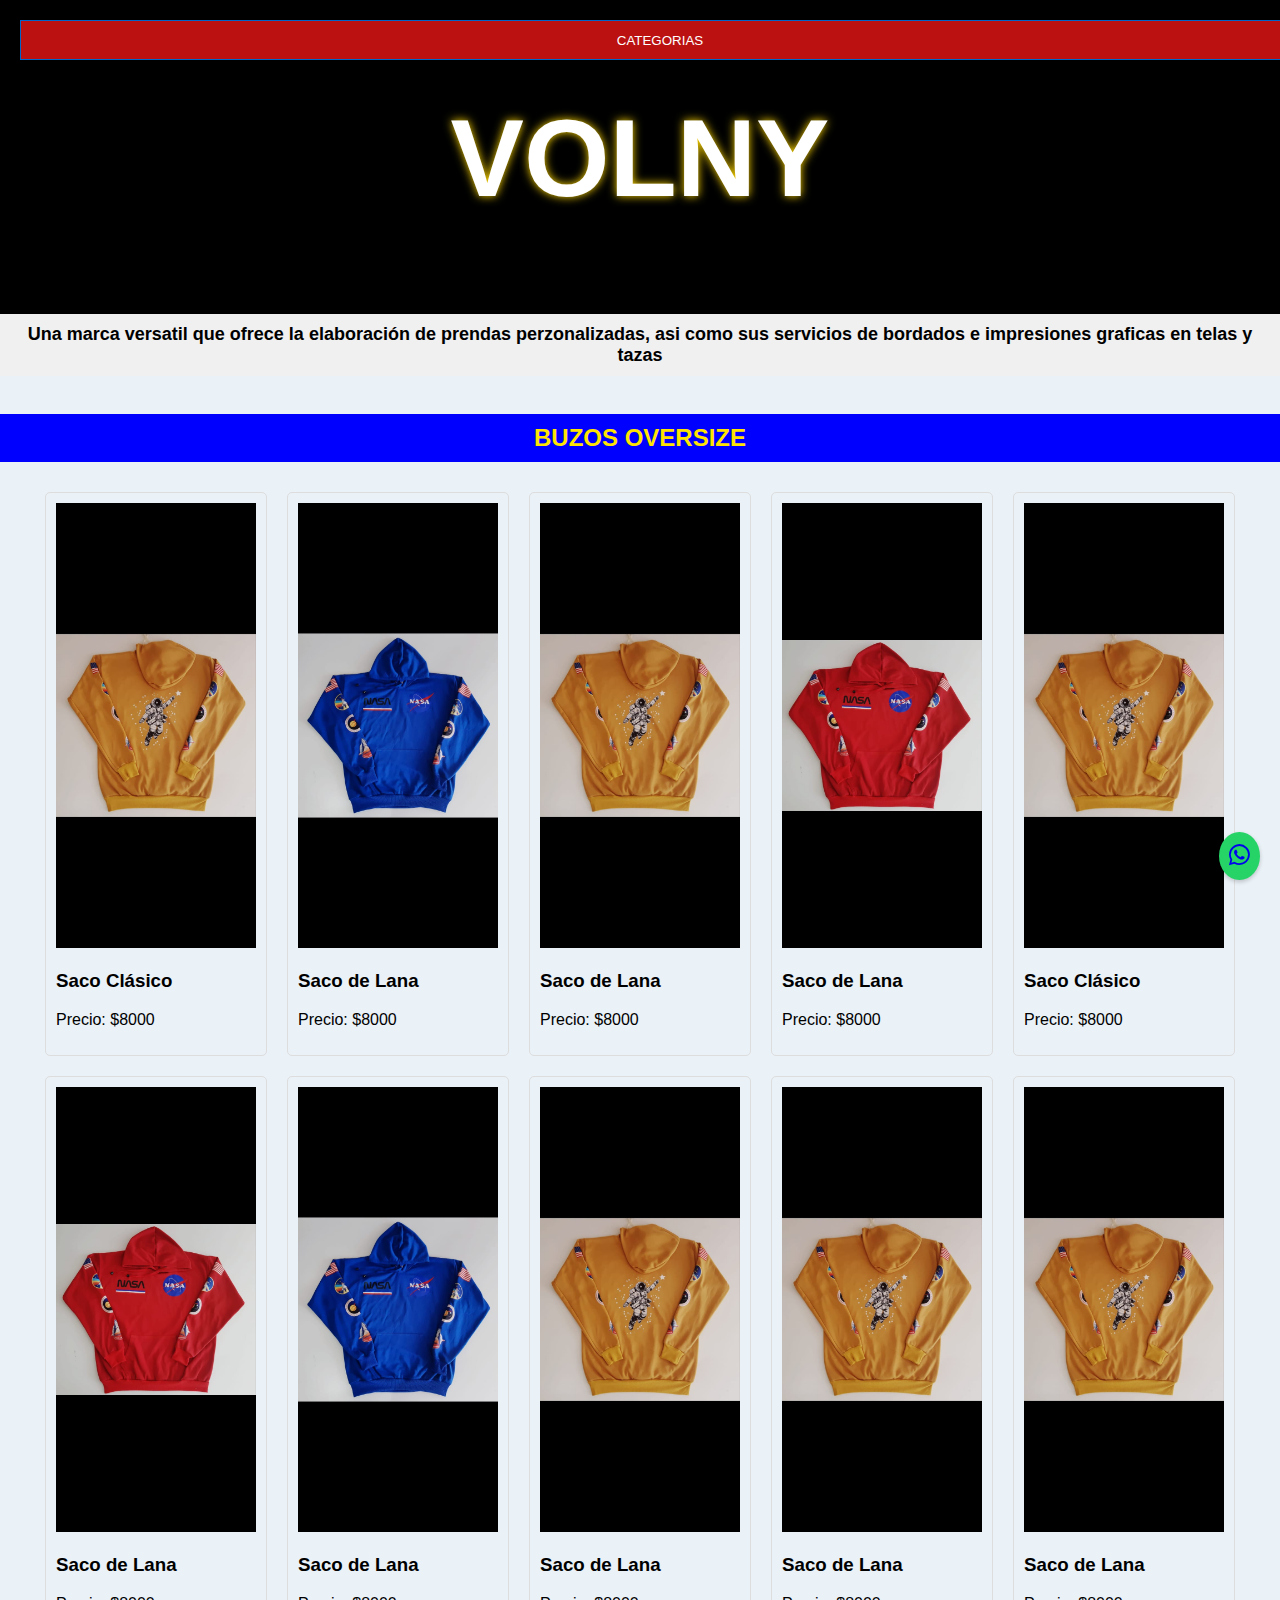
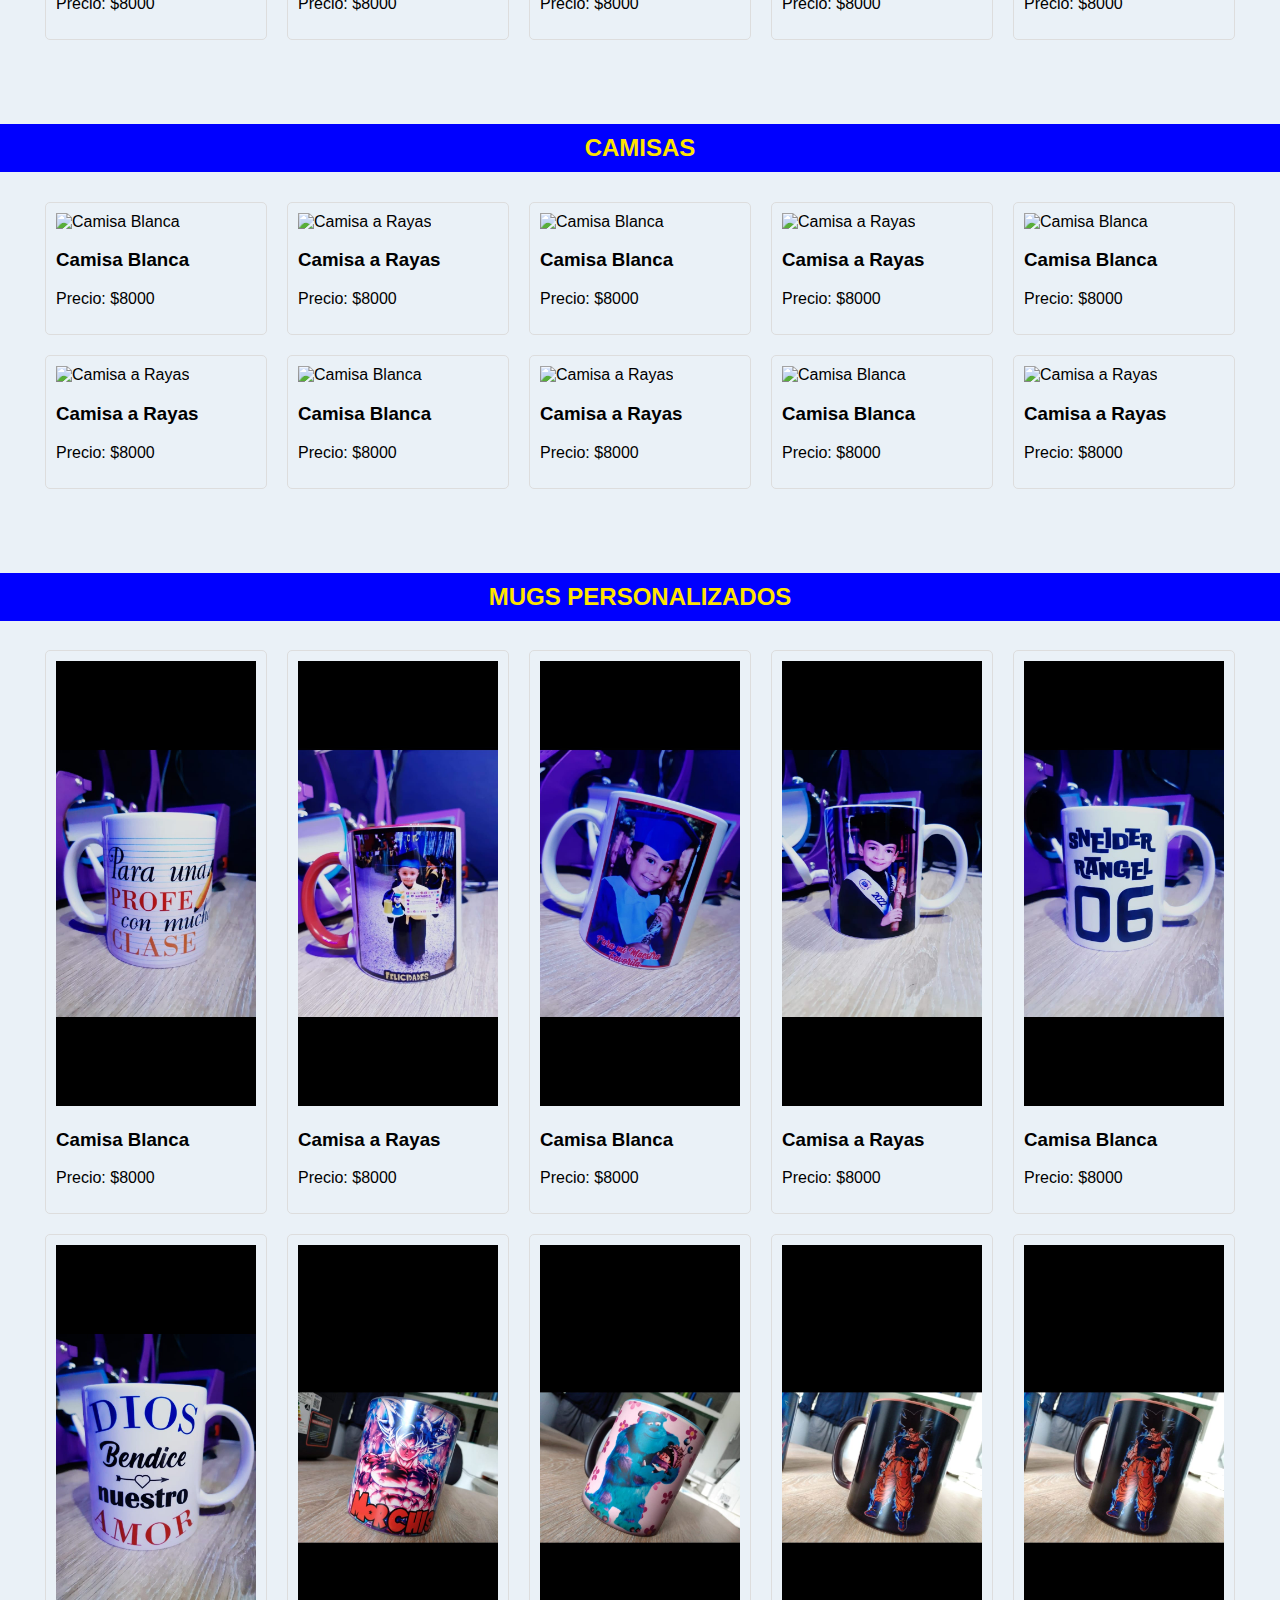
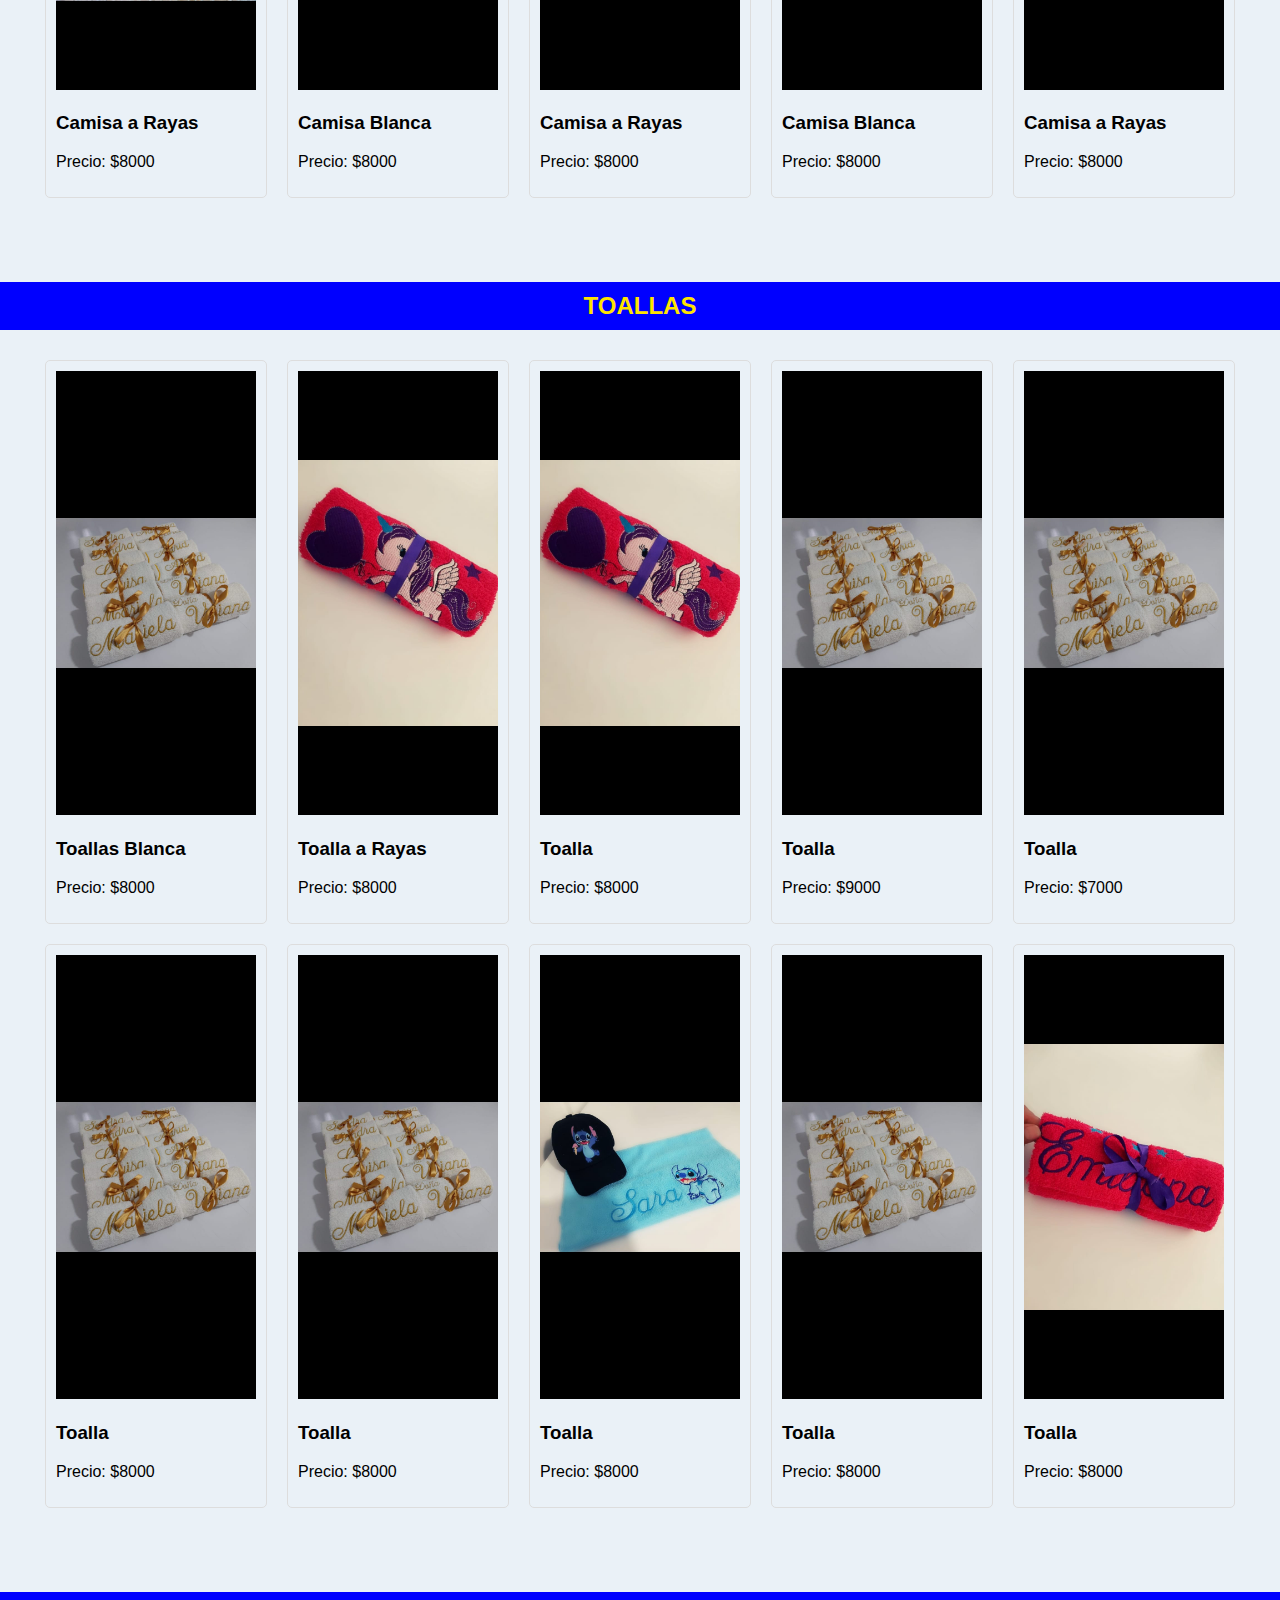
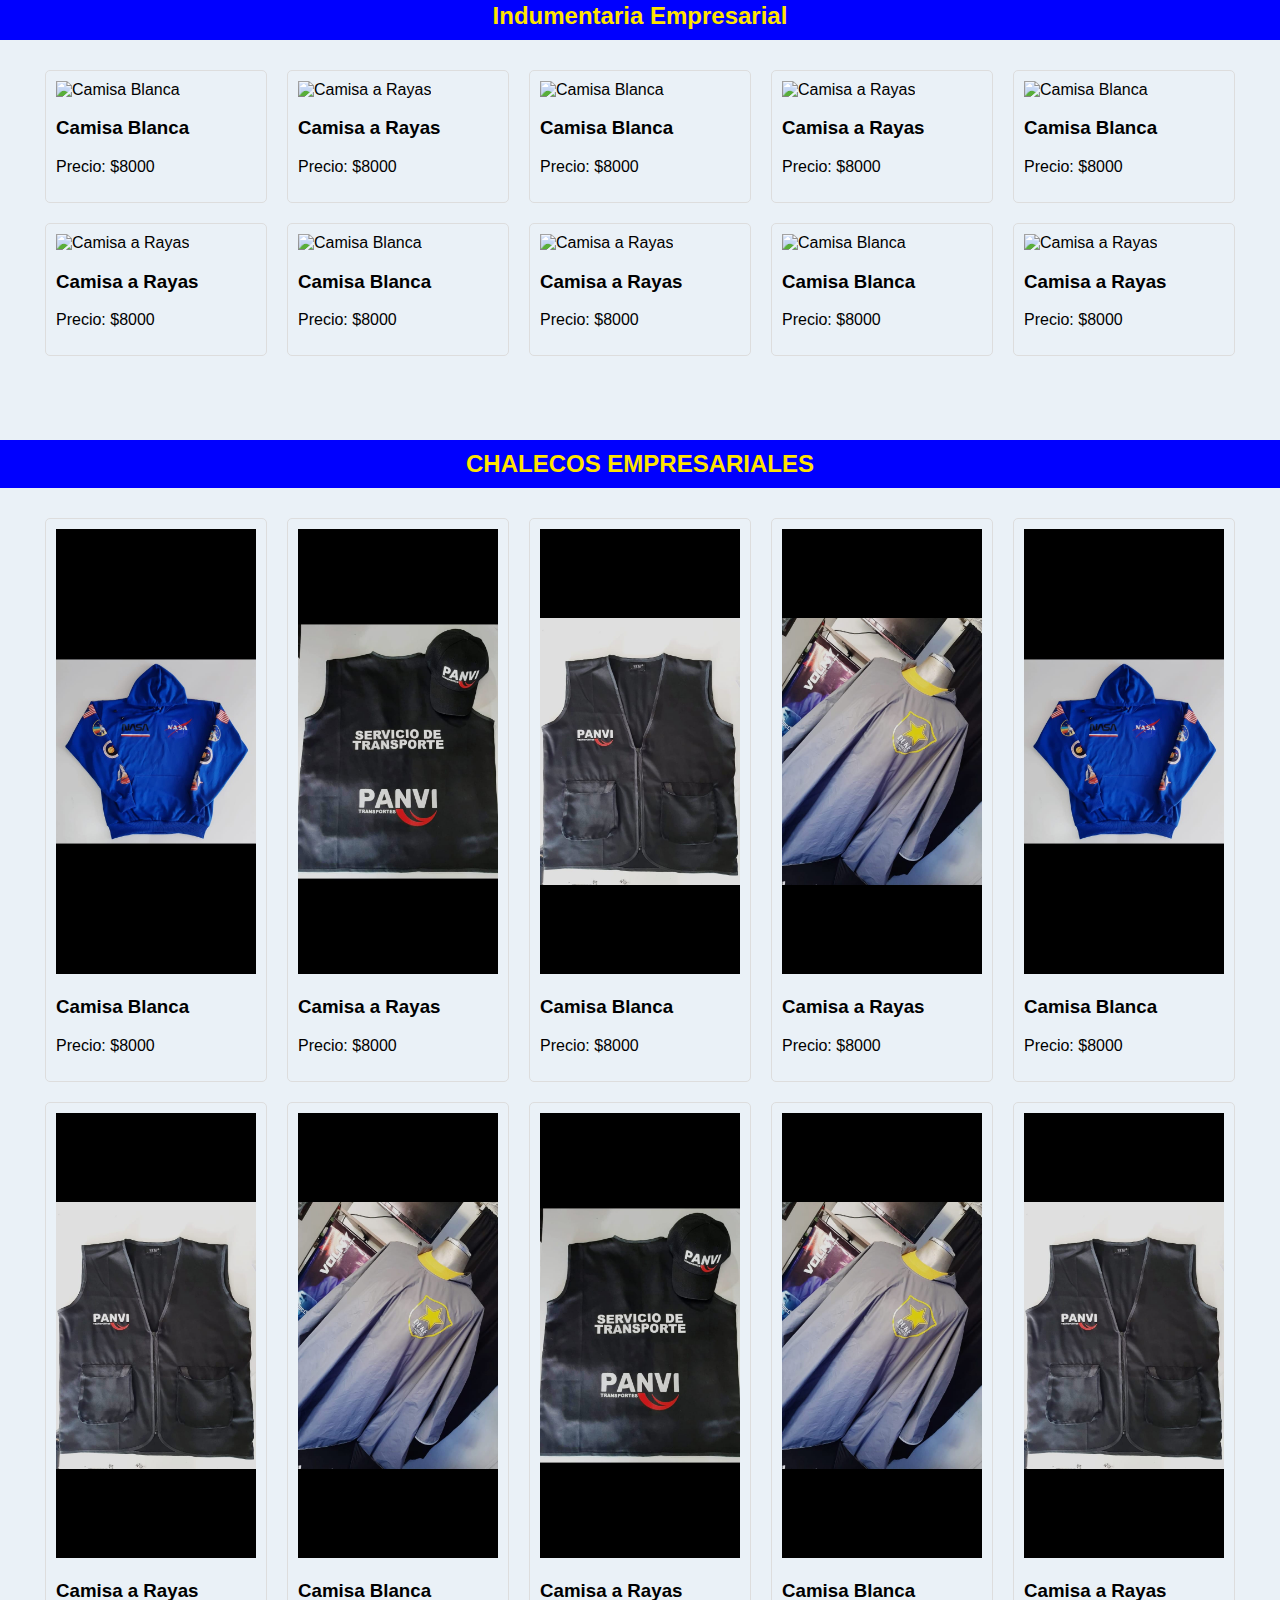
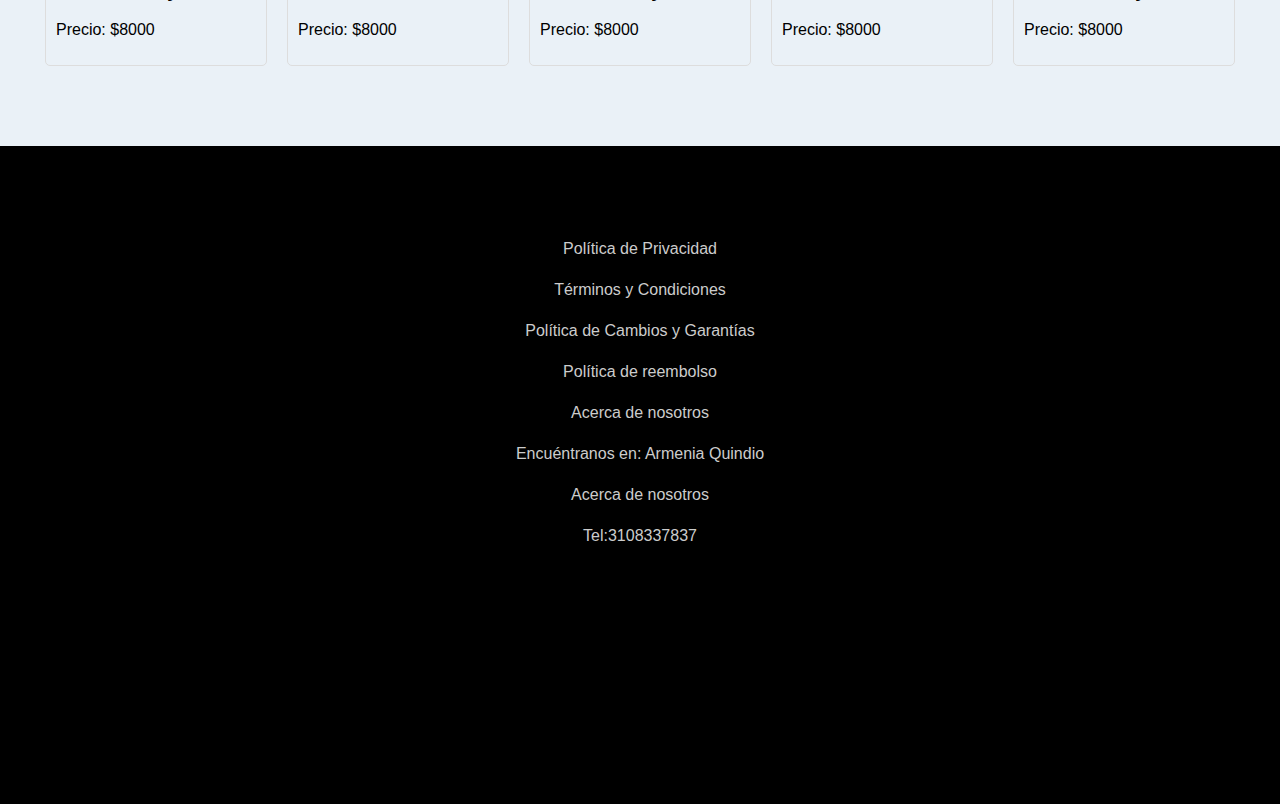
==== Pagina-VOLNY-main/Pagina-VOLNY-main/index.html @ 705c5a5e "first commit" ====
<!DOCTYPE html>
<html lang="en">
  <head>
    <meta charset="UTF-8" />
    <meta name="viewport" content="width=device-width, initial-scale=1.0" />
    <title>Tienda de Ropa</title>
    <link rel="stylesheet" href="styles.css" />
    <link rel="stylesheet" href="https://cdnjs.cloudflare.com/ajax/libs/font-awesome/6.0.0-beta3/css/all.min.css" />

  </head>
  <body>
    
    <header>
      <h1 class="nombre">VOLNY</h1>
    </header>



    <button id="sidebarToggleBtn" class="categorias">CATEGORIAS</button>

    
    <!-- Iconos de whaapp -->    
    <div class="whatsapp-icon">
      <a href="https://wa.me/+3108337837" target="_blank" title="Contáctame por WhatsApp">
        <i class="fab fa-whatsapp"></i>
      </a>
    </div>
    



    <!-- Barra de informacion -->
    <div class="moving-info">
      Una marca versatil que ofrece la elaboración de prendas perzonalizadas, asi como sus servicios de bordados e impresiones graficas en telas y tazas
    </div>
    <!-- Asegúrate de incluir este script en la sección <body> o al final del archivo HTML -->


  






<script>
  // Función para cambiar el mensaje en la sección
  function changeMessage() {
    let randomIndex = Math.floor(Math.random() * messages.length);
    infoMessage.textContent = messages[randomIndex];
  }

  // Cambiar el mensaje cada 3 segundos (3000 milisegundos)
  setInterval(changeMessage, 6000);
</script><br>










    <!-- Contenedor de varias secciones: camisas, toallas, etc. -->
    <h2 class="sacos">BUZOS OVERSIZE</h2>
        <div class="productSection" id="sacoProducts">
      </div>
      <br /><br /><br />




      <h2 class="camisas">CAMISAS</h2>
      <div class="categorySection">
        <div class="productSection" id="camisaProducts">
      </div>


      <br /><br /><br />

      <div class="categorySection">
        <h2 class="mugs">MUGS PERSONALIZADOS</h2>
        <div class="productSection" id="mugsProducts">
          <!-- Aquí se mostrarán los mugs personalizados -->
        </div>
      </div>
      <br /><br /><br />

      <div class="categorySection">
        <h2 class="toallas">TOALLAS</h2>
        <div class="productSection" id="toallasProducts">
          <!-- Aquí se mostrarán las toallas -->
        </div>
      </div>
      <br /><br /><br />

      <div class="categorySection">
        <h2 class="indumentaria">Indumentaria Empresarial</h2>
        <div class="productSection" id="indumentariaProducts">
          <!-- Aquí se mostrará la indumentaria empresarial -->
        </div>
      </div>
      <br /><br /><br />

      <div class="categorySection">
        <h2 class="chaleco">CHALECOS EMPRESARIALES</h2>
        <div class="productSection" id="chalecoProducts">
          <!-- Aquí se mostrarán los chalecos empresariales -->
        </div>
      </div>
    </div>

    <!-- Sección de la barra lateral -->
    <div class="sidebar" id="sidebar">
      <h2>CATEGORIAS</h2>
          
      <ol>
    
          <li>
            <a
              class="seccion"
              href="buzos.html"
              onclick="toggleCategory('sacoProducts')"
            >
              BUZOS
            </a>
          </li><br><br>
          <a class="seccion" href="camisas.html" onclick="toggleCategory('camisaProducts')">CAMISAS</a>
        </li>
        <li><br><br>
          <a
            class="seccion"
            href="mugs.html"
            onclick="toggleCategory('mugsProducts')"
          >
            MUGS PERSONALIZADOS
          </a>
        </li>
        <li><br><br>
          <a
            class="seccion"
            href="chalecos.html"
            onclick="toggleCategory('toallasProducts')"
            >TOALLAS</a
          >
        </li>
        <li><br><br>
          <a
            class="seccion"
            href="indumentaria.html"
            onclick="toggleCategory('indumentariaProducts')"
          >
            INDUMENTARIA Empresarial
          </a>
        </li>
        <li><br><br>
          <a
            class="seccion"
            href="chalecoempresarial.html"
            onclick="toggleCategory('chalecoProducts')"
          >
            CHALECOS EMPRESARIAL
          </a>
        </li><br><br>
      </ol>
    </div>
    <div class="content">
      <!-- Aquí se mostrarán los detalles de las categorías -->
    </div>
    <script src="app.js"></script>
    <scrip src="app2.js"></scrip>
  </body>



  <!-- Informacion de Contacto -->
  <div class="info-section">
    <h2>Información</h2>
    <ul>
      <li><a href="#">Política de Privacidad</a></li><br>
      <li><a href="#">Términos y Condiciones</a></li><br>
      <li><a href="#">Política de Cambios y Garantías</a></li><br>
      <li><a href="#">Política de reembolso</a></li><br>
      <li><a href="#">Acerca de nosotros</a></li><br>
      <li><a href="#">Encuéntranos en: Armenia Quindio</a></li><br>
      <li><a href="#">Acerca de nosotros</a></li><br>
      <li><a href="#">Tel:3108337837
      </a></li><br>


    </ul>

    <h2 class="info-section">Conócenos:</h2>
    <p>Encuéntranos en: Armenia Quindio ###</p>
    <p>Tel:###############
</p>
  </div>


</html>
---- Pagina-VOLNY-main/Pagina-VOLNY-main/styles.css ----
/* Estilos para el diseño básico de la tienda */
body {
  margin: 0;
  padding: 0;
  font-family: Arial, sans-serif;
  margin: 0;
  padding: 0;
  background-color: #eaf1f7;
}

header {
  background-color: black;
  color: white;
  padding: 10px;
  text-align: center;
}

/* Estilos para los contenedores de productos */
#sacoProducts,
#camisaProducts,
#mugsProducts,
#toallasProducts,
#indumentariaProducts,
#chalecoProducts {
  display: flex;
  flex-wrap: wrap;
  justify-content: center;
}

/* Ajustar el estilo de los productos */
.productCard {
  border: 1px solid #ddd;
  border-radius: 5px;
  padding: 10px;
  margin: 10px;
  width: 200px;
  -webkit-border-radius: 5px;
  -moz-border-radius: 5px;
  -ms-border-radius: 5px;
  -o-border-radius: 5px;
  transition: box-shadow 0.3s ease;
}

/* Resaltar los productos al pasar el cursor sobre ellos */
.productCard:hover {
  box-shadow: 0 2px 4px rgba(0, 0, 0, 0.2);
}

.productCard img {
  width: 100%;
}

.productDetails {
  display: none;
}

/* Estilos para las secciones de categorías */
.sacos,
.camisas,
.mugs,
.toallas,
.indumentaria,
.chaleco {
  text-align: center;
  color: #ffe400;
  background-color: blue; /* Cambia el color aquí al que desees */
  padding: 10px; /* Agrega un espacio interno para que se vea mejor */
  /* Puedes agregar otros estilos según tus necesidades */
}

/* Seccion de la barra lateral */
.sidebar {
  position: fixed;
  left: 0;
  top: 0;
  background-color: #f0f0f0;
  padding: 10px;
}

.content {
  margin-left: 120px; /* Ancho de la barra lateral */
  padding: 20px;
}

/* Estilo para la barra lateral (sidebar) */
.sidebar {
  width: 8000%;
  height: auto;
  padding: 0px;
  background-color: black;
  overflow: hidden;
  transition: width 0.3s ease;
  position: fixed;
  top: 50px;
  width: 600%;
  /*Ajustaelvaloraquíparacambiarlaposiciónvertical*/
}

/* Estilo para la lista de opciones */
.sidebar ol {
  list-style: none; /* Elimina los puntos de la lista */
  padding: 0;
  margin: 0;
}

/* Estilo para los elementos de la lista */
.sidebar li {
  margin-bottom: 10px;
}

/* Estilo para los botones de categorías en la barra lateral */
.sidebar button {
  display: block;
  width: 100%;
  padding: 2px;
  background-color: blue;
  border: 1px solid green;
  text-align: left;
}

/* Agrega este estilo para ocultar la barra lateral */
.sidebar {
  width: 0;
  overflow: hidden;
  transition: width 0.3s ease-out;
  -webkit-transition: width 0.3s ease-out;
  -moz-transition: width 0.3s ease-out;
  -ms-transition: width 0.3s ease-out;
  -o-transition: width 0.3s ease-out;
}

/* Agrega este estilo para mostrar la barra lateral cuando tenga contenido */
.sidebar.active {
  width: 200px; /* Ajusta el ancho deseado de la barra lateral aquí */
}

/* Estilo adicional para los botones en la barra lateral (opcional) */
.sidebar ol li button {
  display: block;
  width: 100%;
  padding: 10px;
  border: none;
  background-color: transparent;
  text-align: left;
}

/* styles.css */
.hidden {
  display: none;
}

/* styles.css */
.categorias {
  position: fixed;
  top: 20px;
  left: 20px;
  z-index: 1; /* Asegura que el botón esté por encima del contenido */
}

header {
  padding-top: 50px; /* Añade un espacio para evitar que el contenido se solape con el botón */
}

.sidebar {
  /* Ajusta el margen izquierdo para evitar que se solape con el botón fijo */
  margin-left: 160px;
}
.categorias {
  margin: 0;
  padding: 0;
  color: white;
  background-color: #bb1111;
  height: 40px;
  width: 100%;
  display: flex;
  align-items: center;
  cursor: pointer;
  justify-content: center;
  border: 1px solid #0066cc; /* Puedes quitar el borde si no lo deseas */
}

.categorias h2 {
  font-size: 20px;
  margin: 0;
  cursor: pointer;
}

.nombre {
  color: #ccc;
}

/* Resto de tus estilos CSS... */

/* Seccion de categorias con colores */
.seccion {
  color: red;
}
.contacto {
  position: fixed;
  top: 20px;
  left: 20px;
  z-index: 1; /* Asegura que el botón esté por encima del contenido */
  color: black;
  background-color: #0066cc;
  height: 45px;
  width: 150px; /* Ajusta el ancho del botón según tus necesidades */
}

/* Ocultar el menú de contacto inicialmente */

/* ESTILOS CONTACTO */
/* Estilos para la sección de información */
.info-section {
  margin-top: 30px;
  background-color: #000; /* Fondo negro */
  color: black; /* Texto blanco */
  padding: 20px; /* Añadir un espaciado interno para mejor legibilidad */
}

.info-section h2 {
  font-size: 24px;
  margin-bottom: 10px;
}

.info-section ul {
  list-style-type: none;
  padding: 0;
  margin-bottom: 20px;
}

.info-section li {
  margin-bottom: 5px;
}

.info-section a {
  text-decoration: none;
  color: #ccc; /* Cambia el color a tu preferencia */
}

.info-section a:hover {
  text-decoration: underline;
}

.info-section p {
  margin-bottom: 10px;
}

/* Estilos para la sección "Encuéntranos en" */
.encuentranos {
  font-weight: bold;
}

/* Estilos para el bloque de redes sociales */
.social-block {
  margin-top: 20px;
}

.social-block a {
  display: inline-block;
  margin-right: 10px;
}

/* Estilos para el formulario de suscripción */
.form-section {
  margin-top: 30px;
}

.form-section h2 {
  font-size: 18px;
  margin-bottom: 10px;
}

.form-section input[type="email"] {
  width: 100%;
  padding: 10px;
  margin-bottom: 10px;
}

.form-section input[type="submit"] {
  background-color: #ccc; /* Cambia el color a tu preferencia */
  color: #000;
  border: none;
  padding: 10px 20px;
  cursor: pointer;
}

.form-section input[type="submit"]:hover {
  background-color: #0052a3; /* Cambia el color a tu preferencia */
}
/* Estilos para la sección de información */
.info-section {
  margin-top: 30px;
  background-color: #000; /* Fondo negro */
  color: black; /* Texto blanco */
  padding: 20px; /* Añadir un espaciado interno para mejor legibilidad */
  display: flex;
  flex-direction: column;
  align-items: center;
  justify-content: center;
  text-align: center;
}

.info-section h2 {
  font-size: 24px;
  margin-bottom: 10px;
}

.info-section ul {
  list-style-type: none;
  padding: 0;
  margin-bottom: 20px;
}

.info-section li {
  margin-bottom: 5px;
}

.info-section a:hover {
  text-decoration: underline;
}

.info-section p {
  margin-bottom: 10px;
}

/* Estilos para la sección "Encuéntranos en" */
.encuentranos {
  font-weight: bold;
}

/* Estilos para el bloque de redes sociales */
.social-block {
  margin-top: 20px;
}

.social-block a {
  display: inline-block;
  margin-right: 10px;
}

/* Estilos para el formulario de suscripción */
.form-section {
  margin-top: 30px;
}

.form-section h2 {
  font-size: 18px;
  margin-bottom: 10px;
}

.form-section input[type="email"] {
  width: 100%;
  padding: 10px;
  margin-bottom: 10px;
}

.form-section input[type="submit"] {
  background-color: #0066cc; /* Cambia el color a tu preferencia */
  color: black;
  border: none;
  padding: 10px 20px;
  cursor: pointer;
}

.form-section input[type="submit"]:hover {
  background-color: #0052a3; /* Cambia el color a tu preferencia */
}

/* Icono whaapp */
/* Estilos para el icono de WhatsApp */
.whatsapp-icon {
  font-size: 24px;
  position: fixed;
  bottom: 20px;
  right: 20px;
  background-color: #25d366; /* Cambia el color a tu preferencia */
  color: black;
  padding: 10px;
  border-radius: 50%;
  box-shadow: 0 2px 4px rgba(0, 0, 0, 0.2);
}

/* Estilos para la sección de información */
.moving-info {
  background-color: #f0f0f0;
  padding: 10px;
  text-align: center;
  font-size: 20px;
  font-weight: bold;
  animation: moveText 10s infinite alternate;
  -webkit-animation: moveText 10s infinite alternate;
}

/* Animación para mover el texto */
@keyframes moveText {
  0% {
    transform: translateY(0);
    -webkit-transform: translateY(0);
    -moz-transform: translateY(0);
    -ms-transform: translateY(0);
    -o-transform: translateY(0);
  }
  100% {
    transform: translateY(10px);
    -webkit-transform: translateY(10px);
    -moz-transform: translateY(10px);
    -ms-transform: translateY(10px);
    -o-transform: translateY(10px);
  }
}

#info-message {
  color: black; /* Color de letra negro */
}

/* Estilos para la sección de información */
.moving-info {
  background-color: #f0f0f0;
  padding: 10px;
  display: flex;
  align-items: center;
  justify-content: center;
  font-size: 18px;
  animation: flashBlue 3.5s infinite;
  -webkit-animation: flashBlue 3.5s infinite;
}

/* Animación para el flash de color azul */
@keyframes flashBlue {
  0% {
    background-color: #f0f0f0; /* Color inicial */
  }
  50% {
    background-color: #007bff; /* Color azul */
  }
  100% {
    background-color: #f0f0f0; /* Volver al color inicial */
  }
}

/* BOTON DE RETROCEDER */
.button-container {
  margin-top: 20px;
}

.button {
  text-align: center;
  display: inline-block;
  padding: 10px 20px;
  background-color: red; /* Cambia el color de fondo a tu preferencia */
  color: white; /* Cambia el color del texto a tu preferencia */
  border: none;
  border-radius: 5px;
  text-decoration: none;
  font-size: 16px;
  cursor: pointer;
  bottom: 30px;
  width: 20%;
  position: fixed;
}

/* Destelledo dorado del texto */

header {
  background-color: black;
  text-align: center;
  padding: 20px;
}

.nombre {
  font-size: 36px;
  color: white;
  text-shadow: 0 0 10px gold;
  font-size: 110px;
}
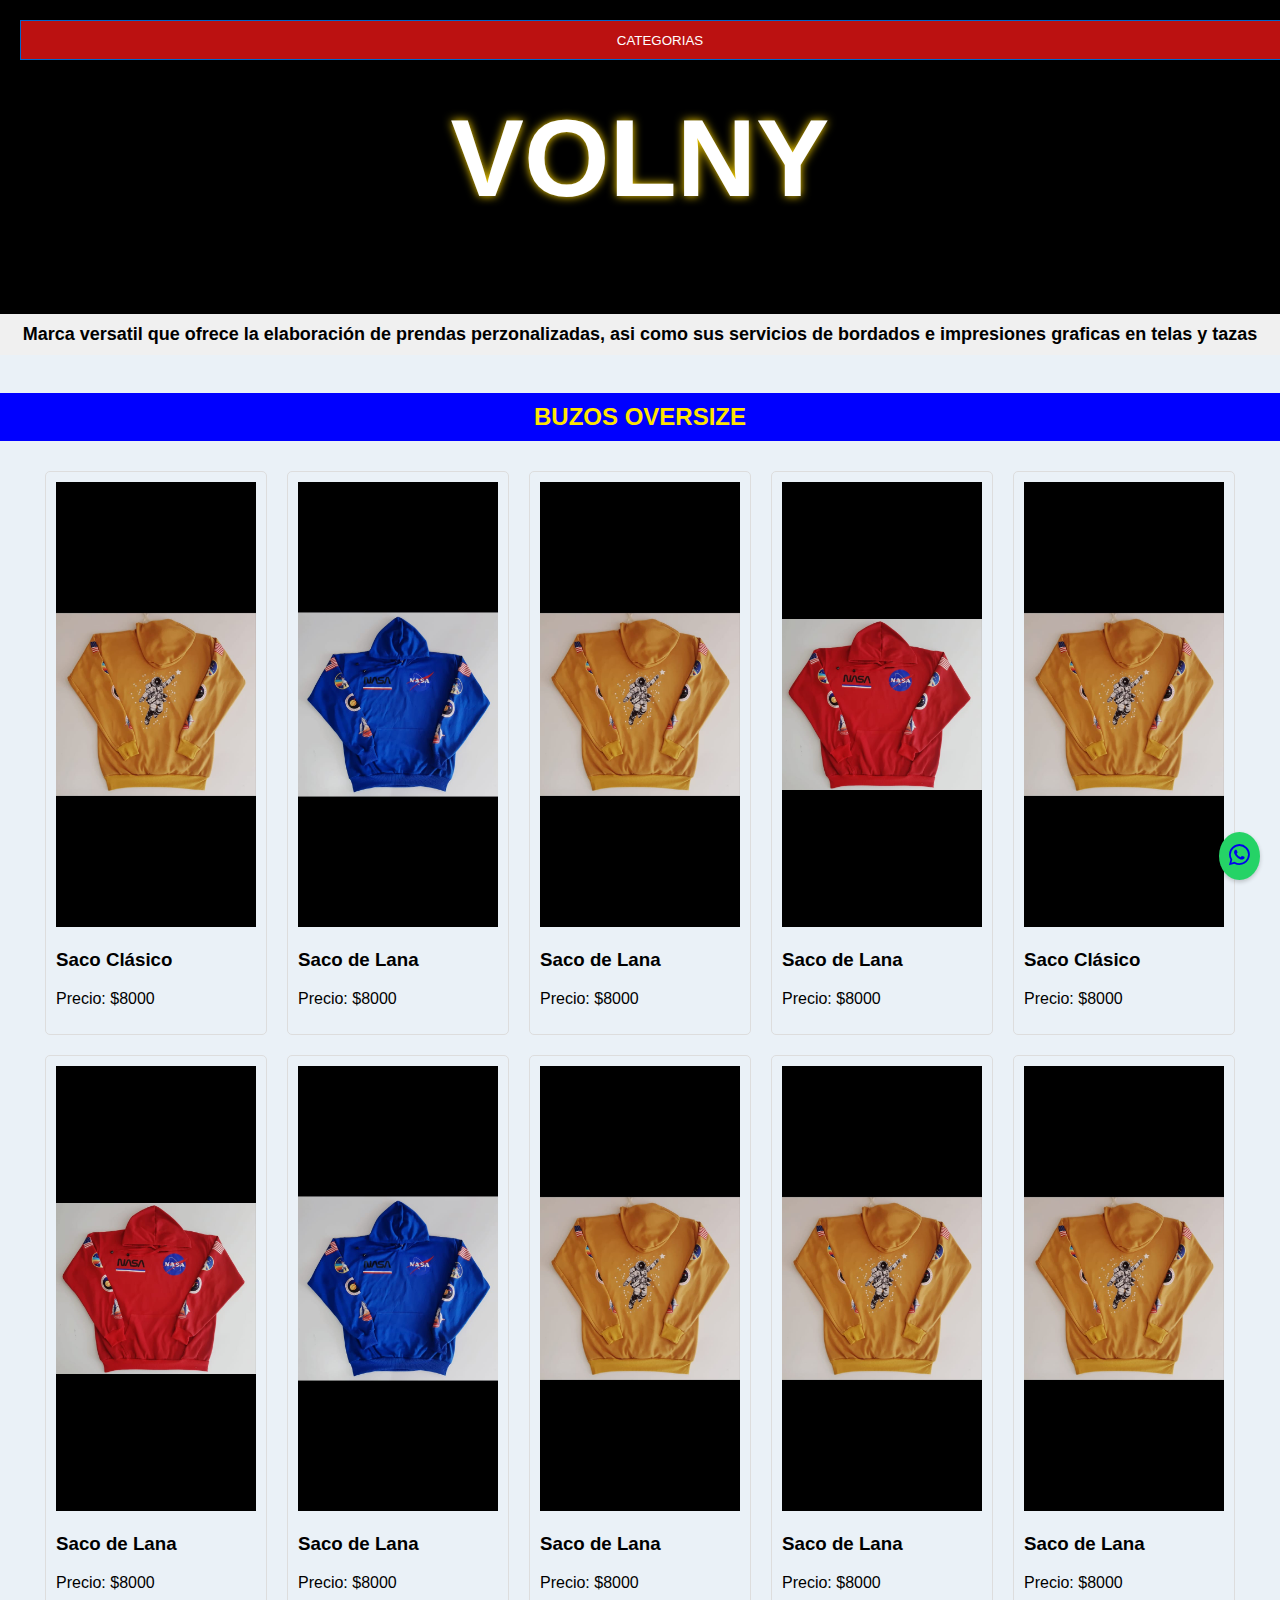
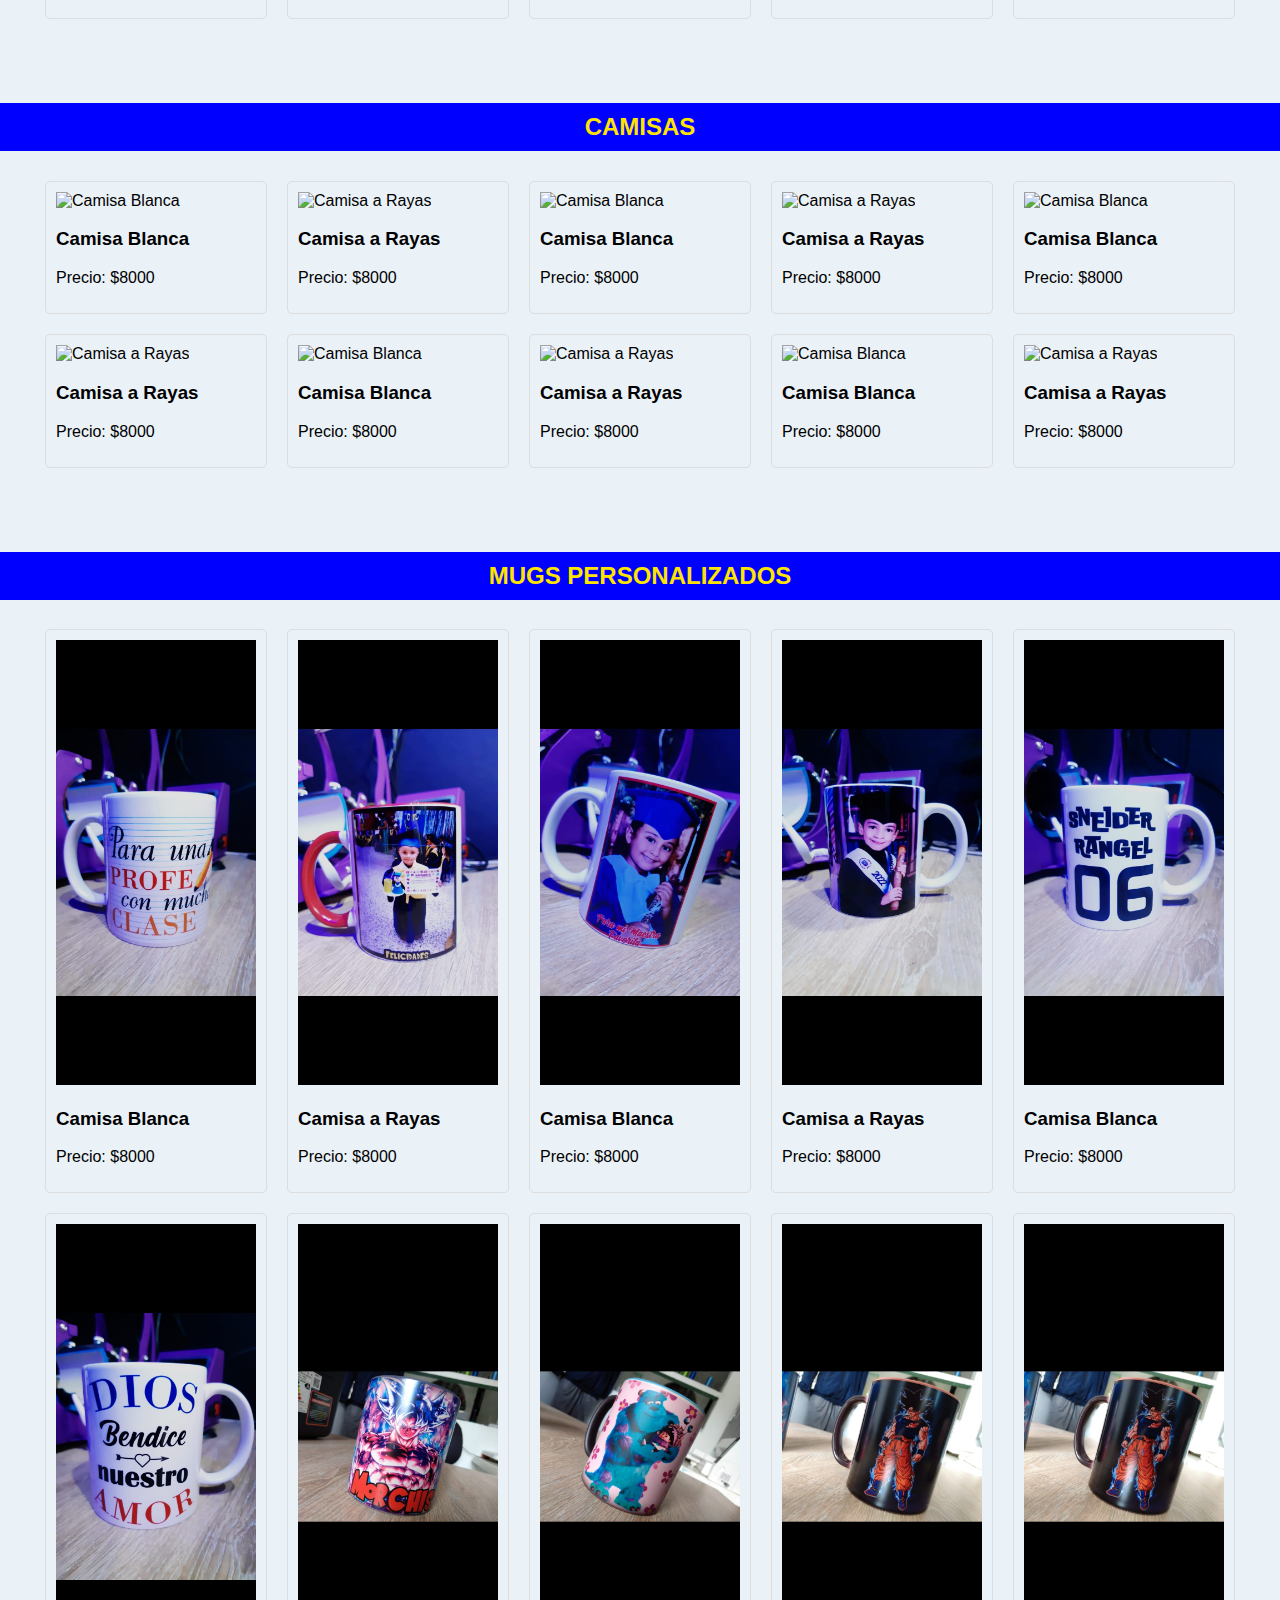
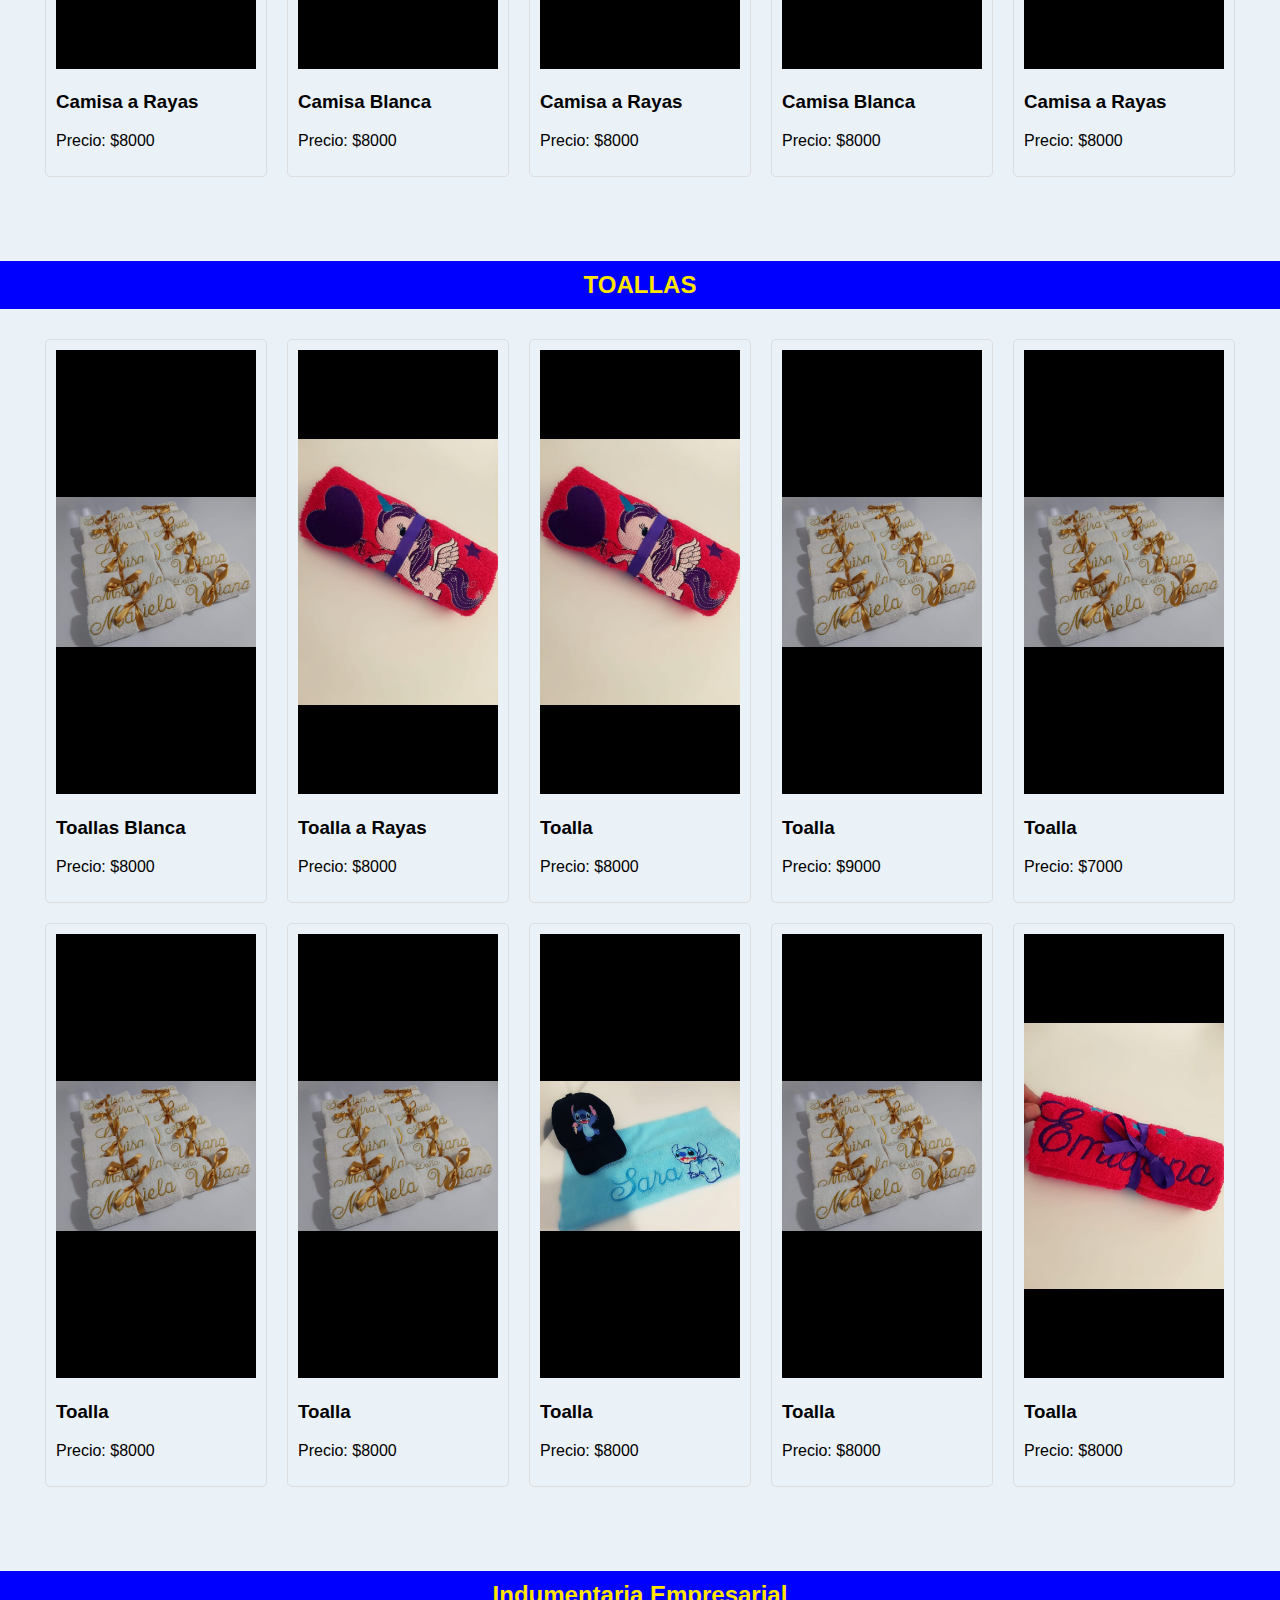
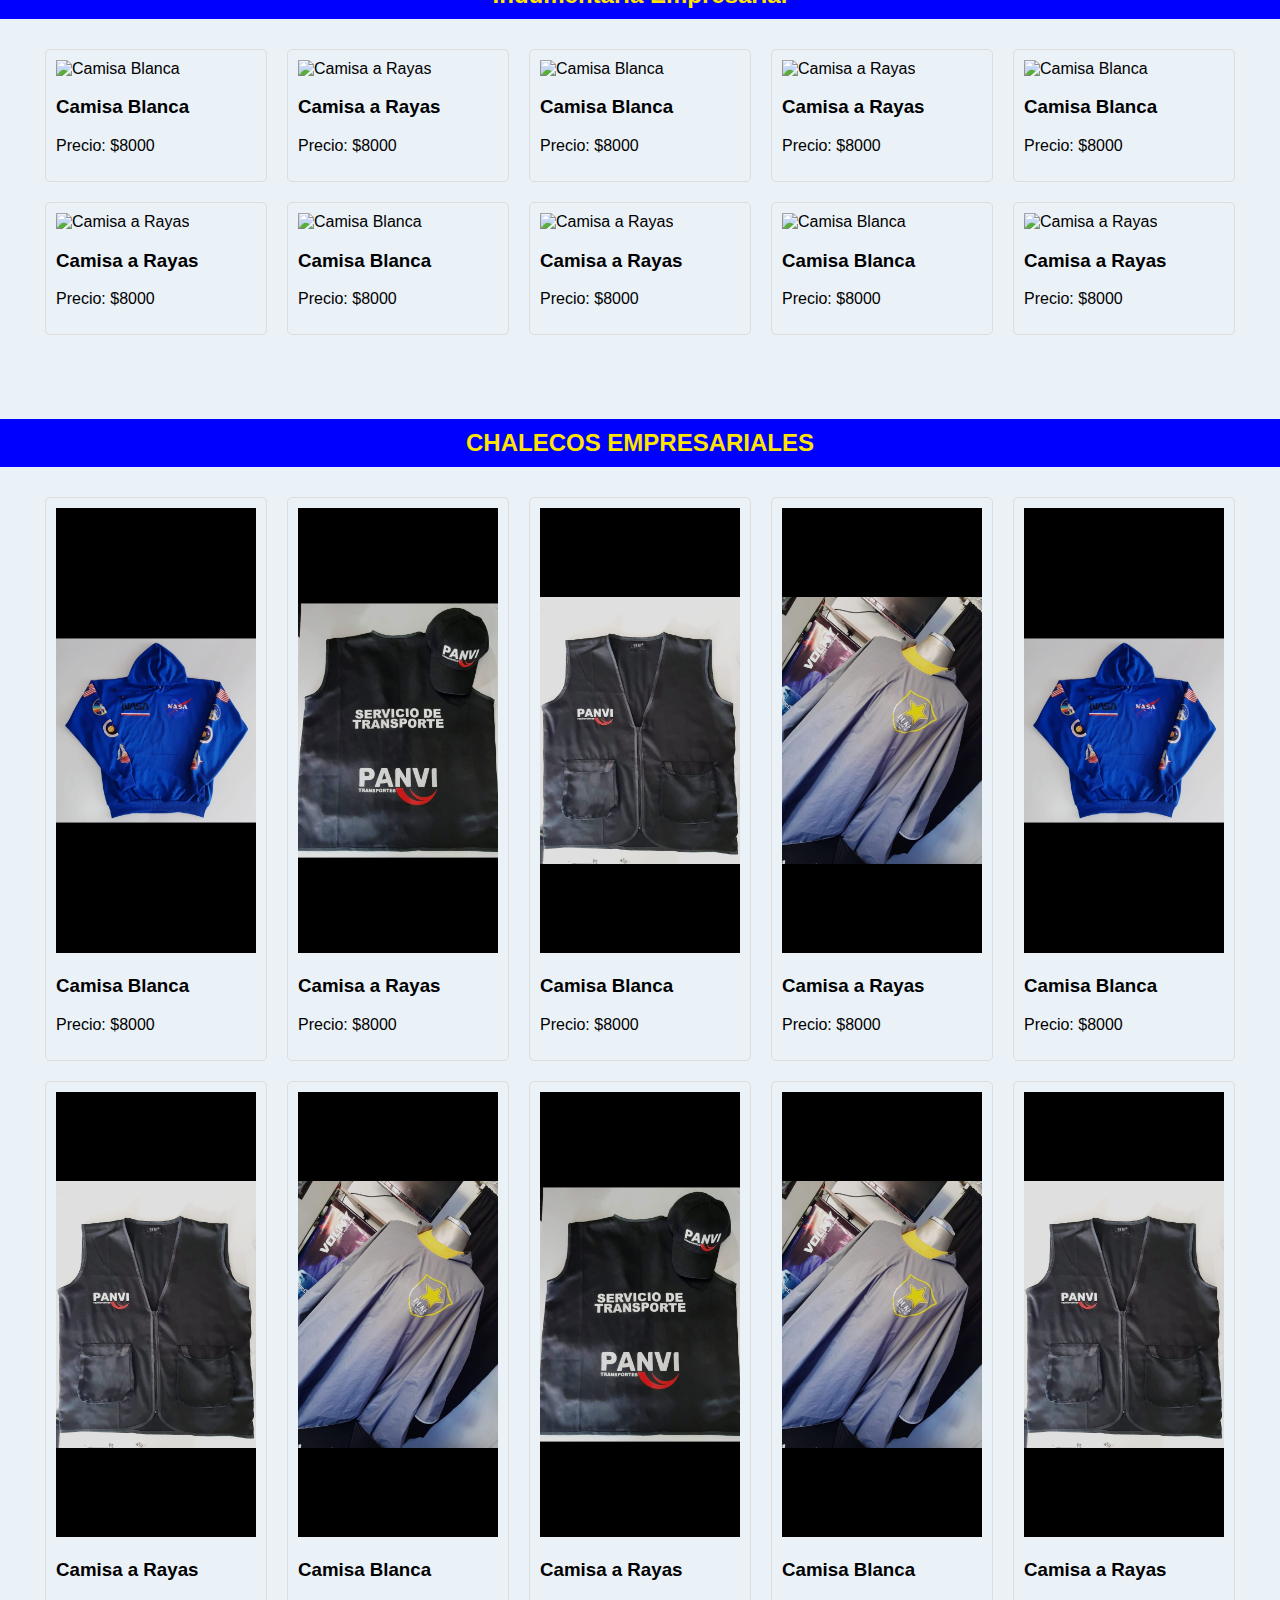
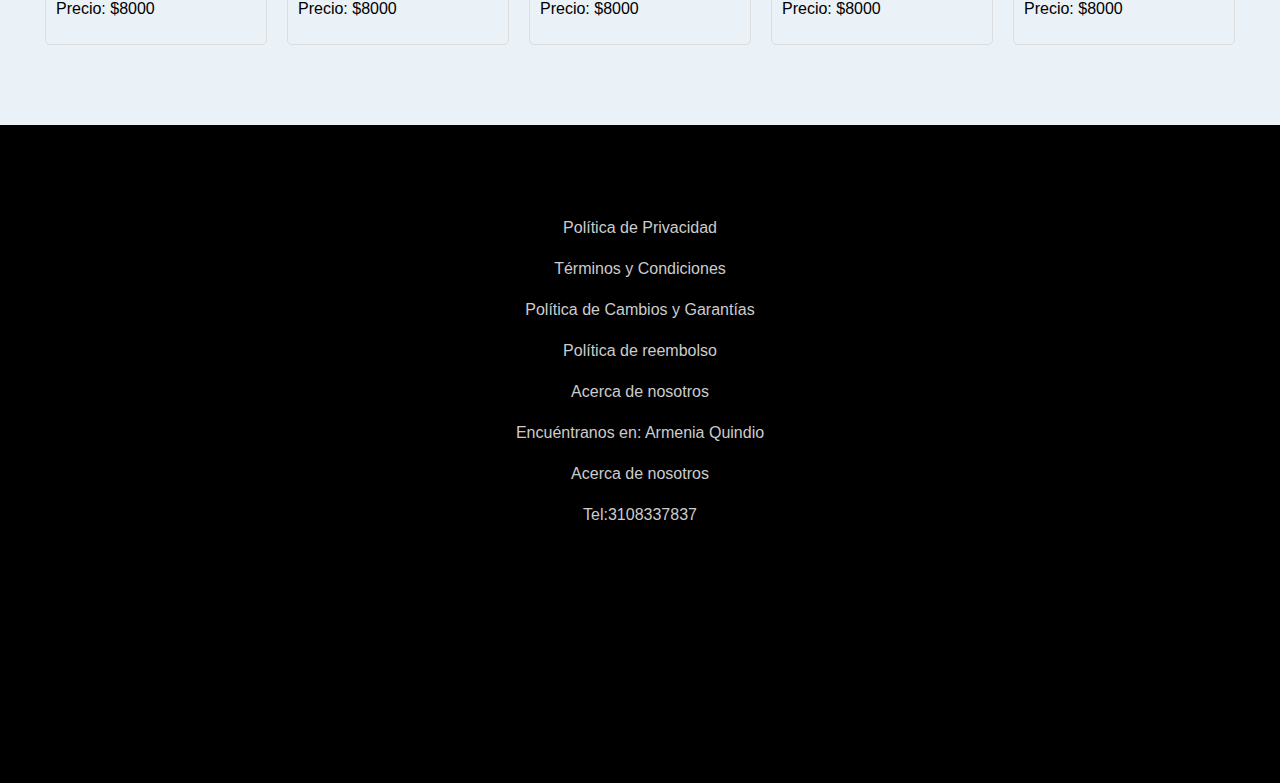
==== commit cdf17c6c: "first commit" ====
--- a/Pagina-VOLNY-main/Pagina-VOLNY-main/index.html
+++ b/Pagina-VOLNY-main/Pagina-VOLNY-main/index.html
@@ -31,7 +31,7 @@
 
     <!-- Barra de informacion -->
     <div class="moving-info">
-      Una marca versatil que ofrece la elaboración de prendas perzonalizadas, asi como sus servicios de bordados e impresiones graficas en telas y tazas
+     Marca versatil que ofrece la elaboración de prendas perzonalizadas, asi como sus servicios de bordados e impresiones graficas en telas y tazas
     </div>
     <!-- Asegúrate de incluir este script en la sección <body> o al final del archivo HTML -->
 
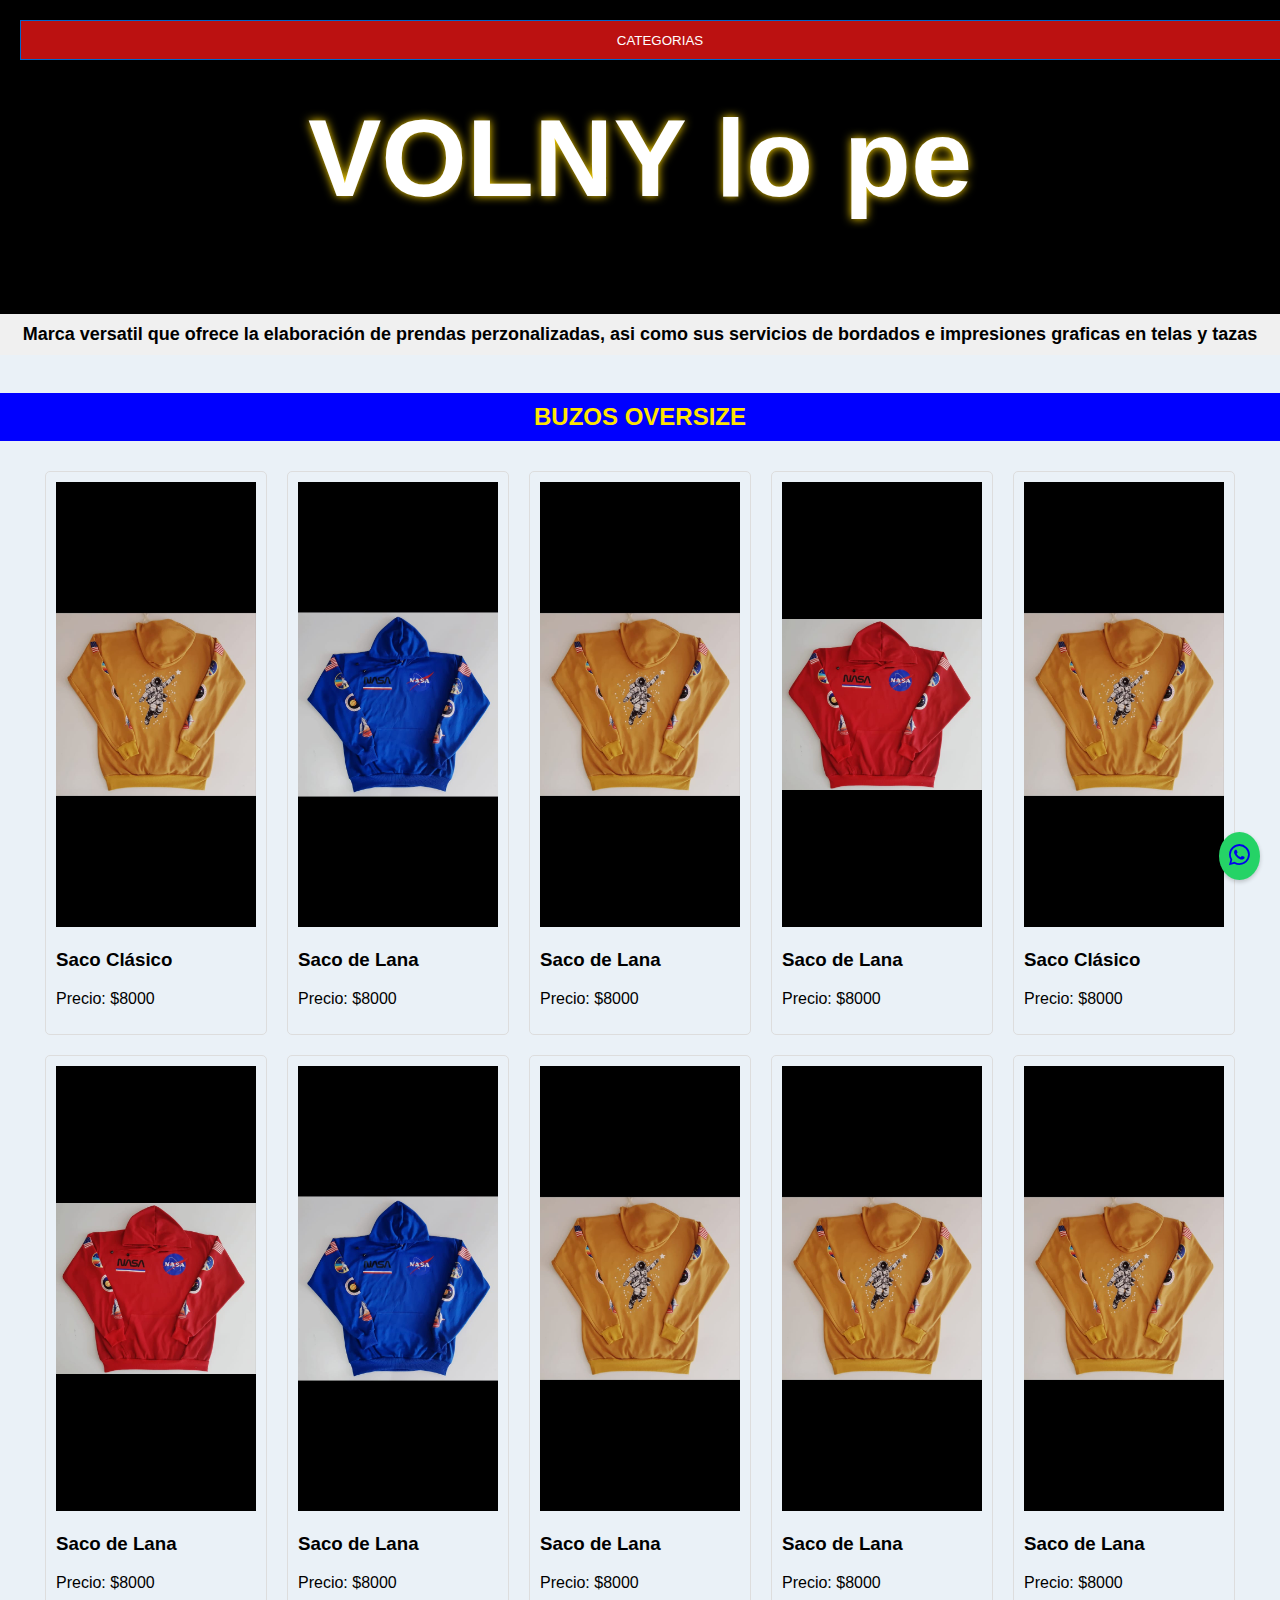
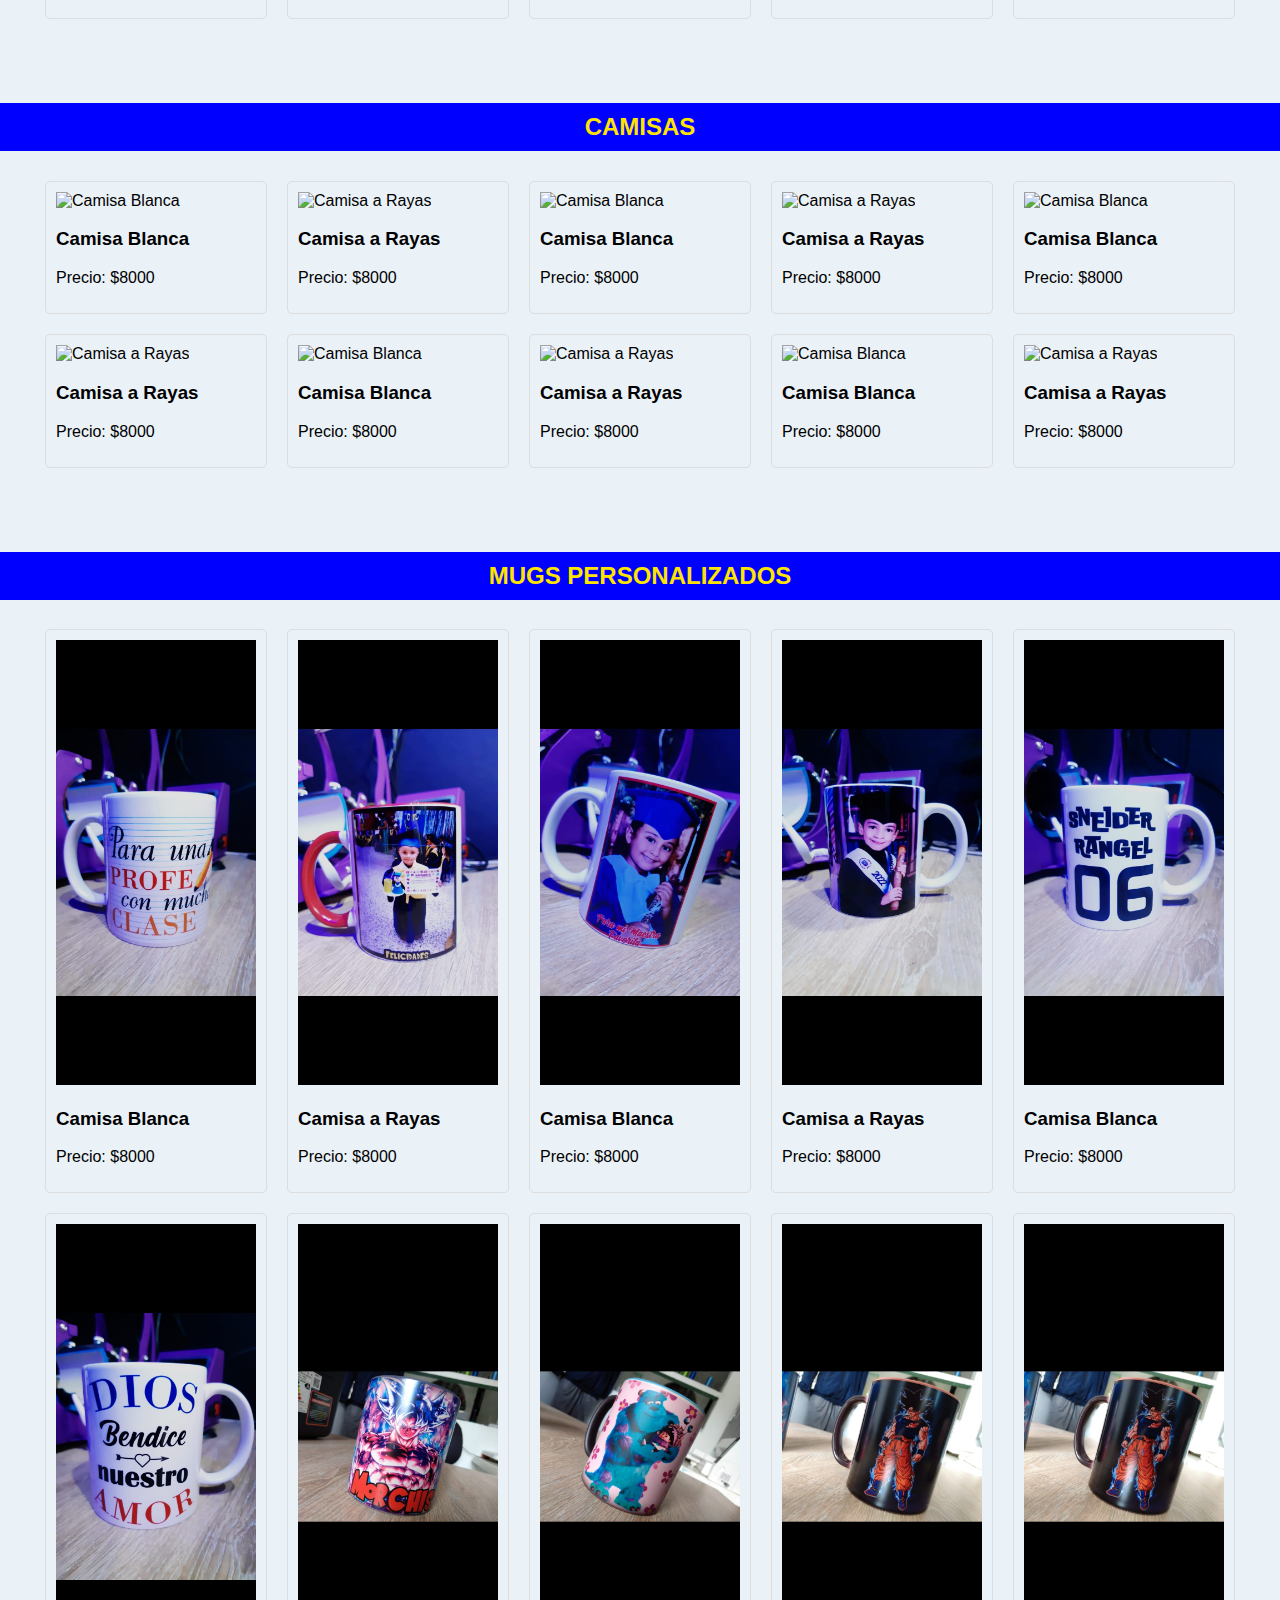
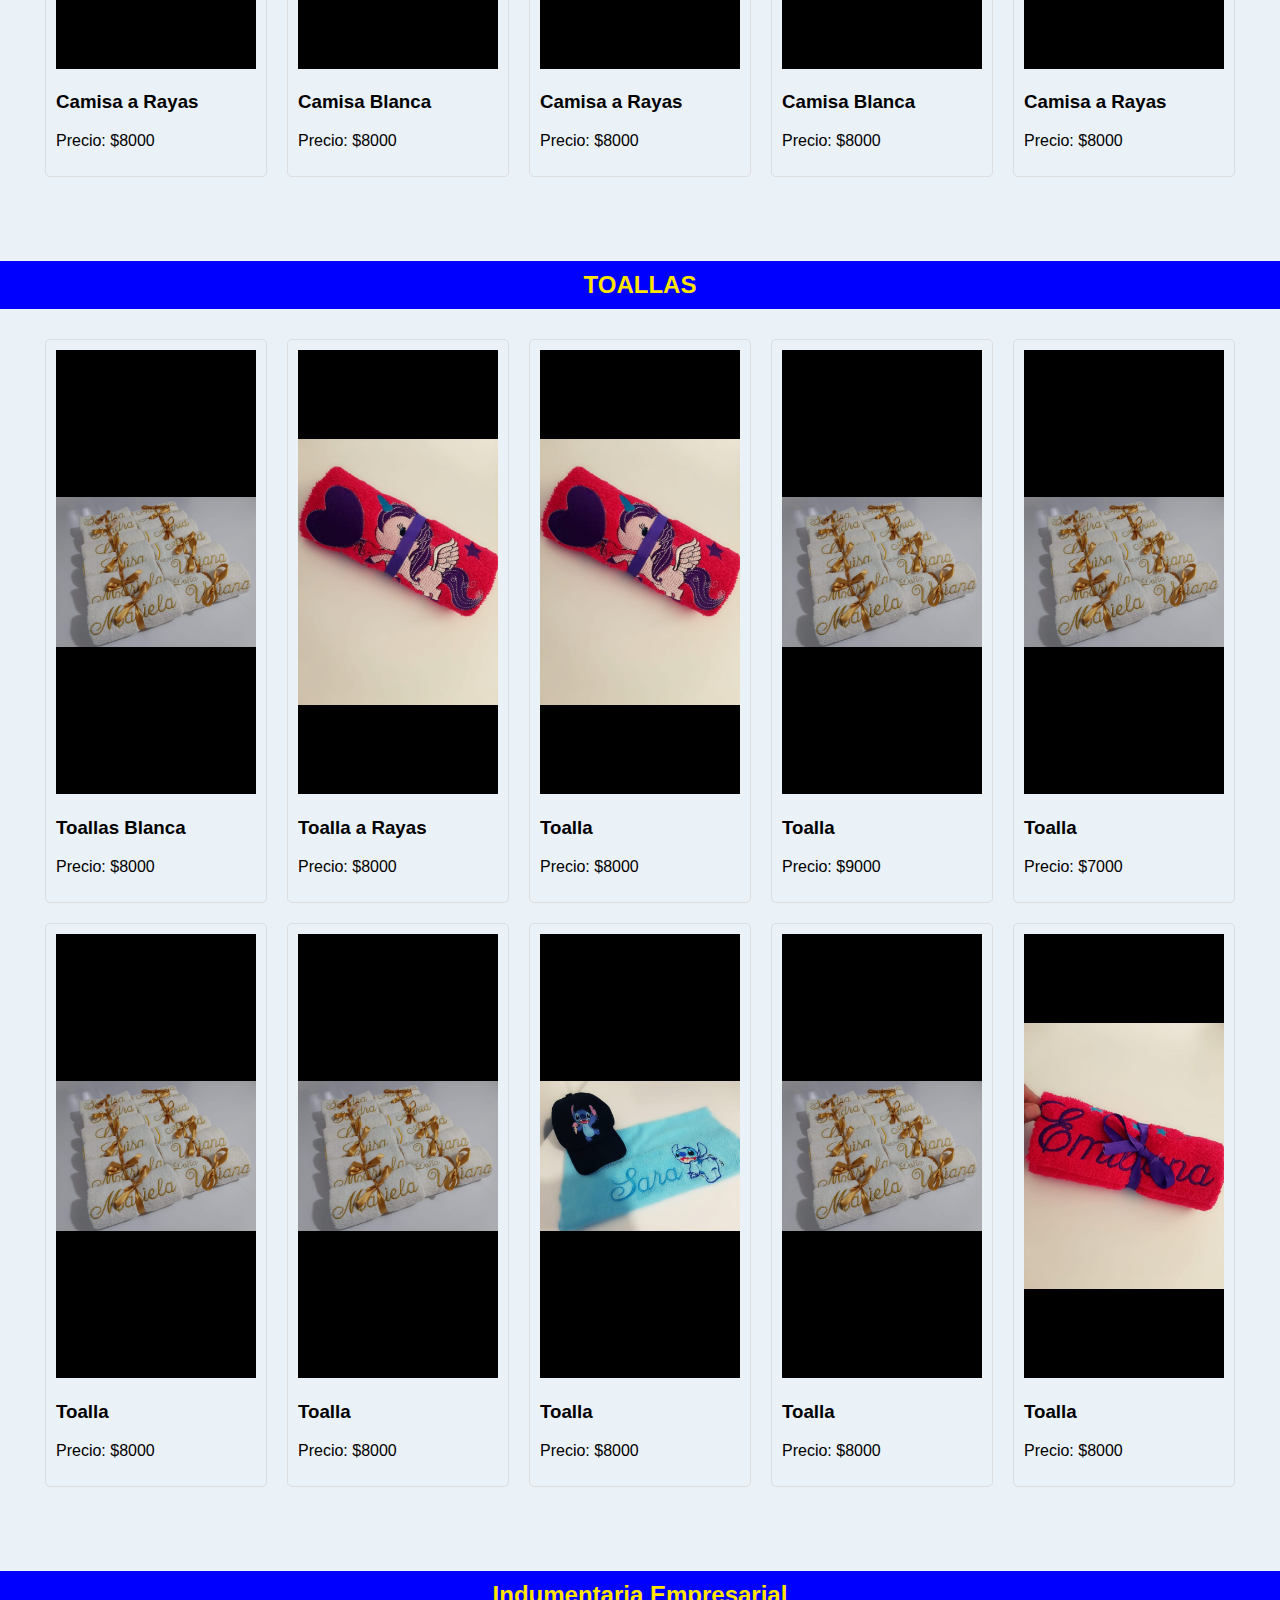
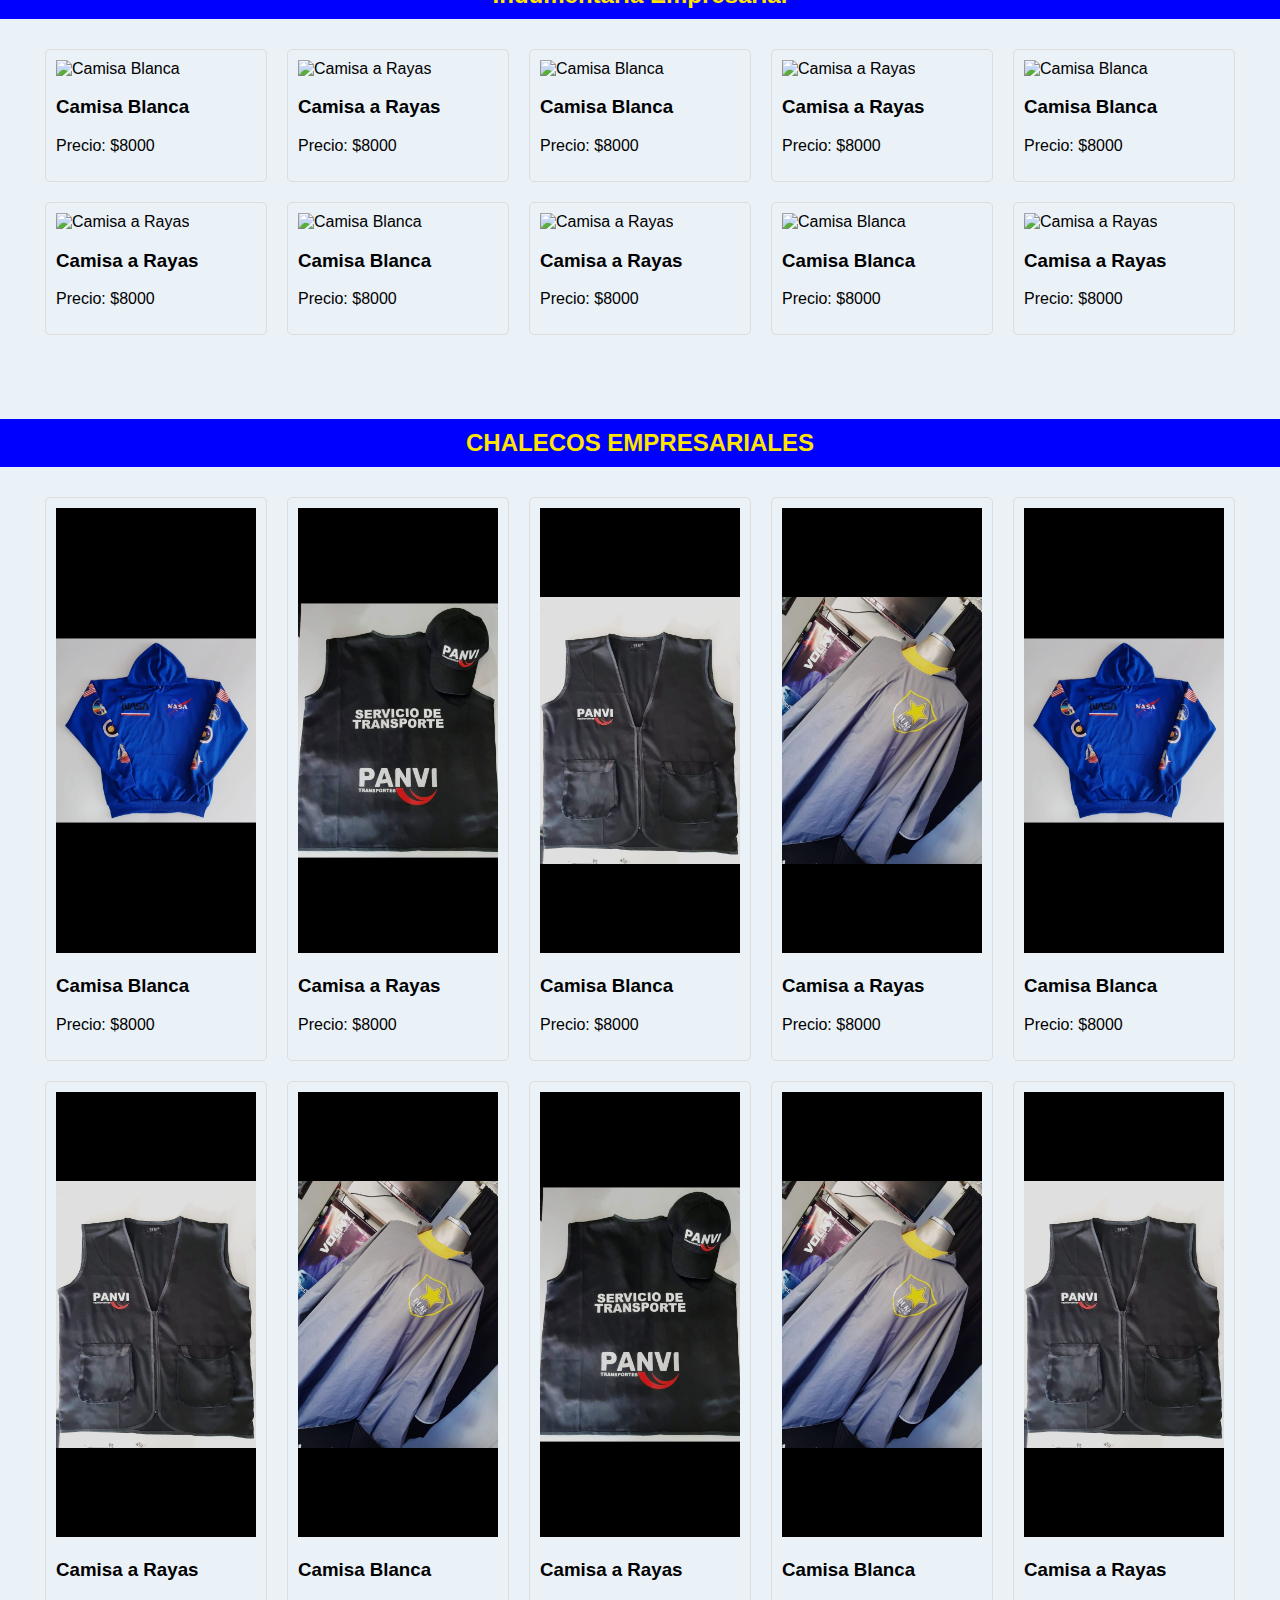
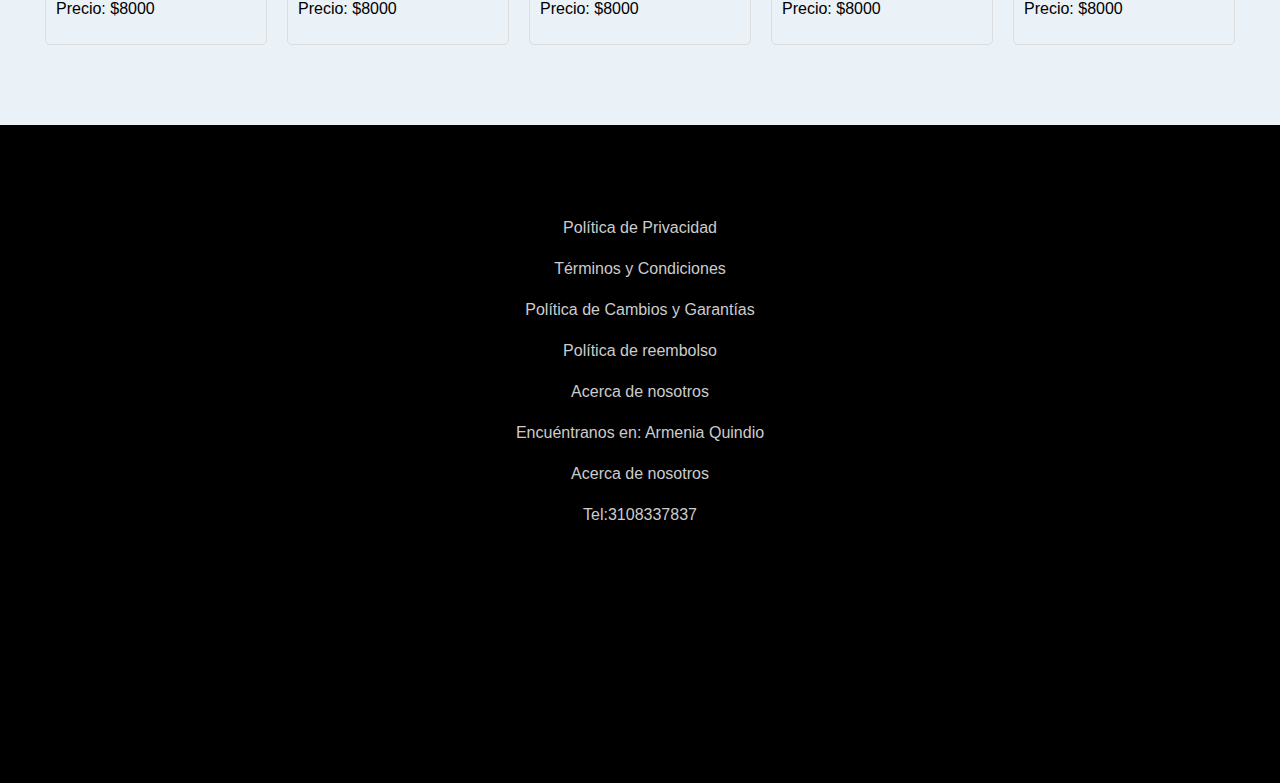
==== commit 80a6e16f: "first commit" ====
--- a/Pagina-VOLNY-main/Pagina-VOLNY-main/index.html
+++ b/Pagina-VOLNY-main/Pagina-VOLNY-main/index.html
@@ -11,13 +11,11 @@
   <body>
     
     <header>
-      <h1 class="nombre">VOLNY</h1>
+    
+      <h1 class="nombre">VOLNY lo pe</h1>
     </header>
 
-
-
     <button id="sidebarToggleBtn" class="categorias">CATEGORIAS</button>
-
     
     <!-- Iconos de whaapp -->    
     <div class="whatsapp-icon">
@@ -26,8 +24,6 @@
       </a>
     </div>
     
-
-
 
     <!-- Barra de informacion -->
     <div class="moving-info">
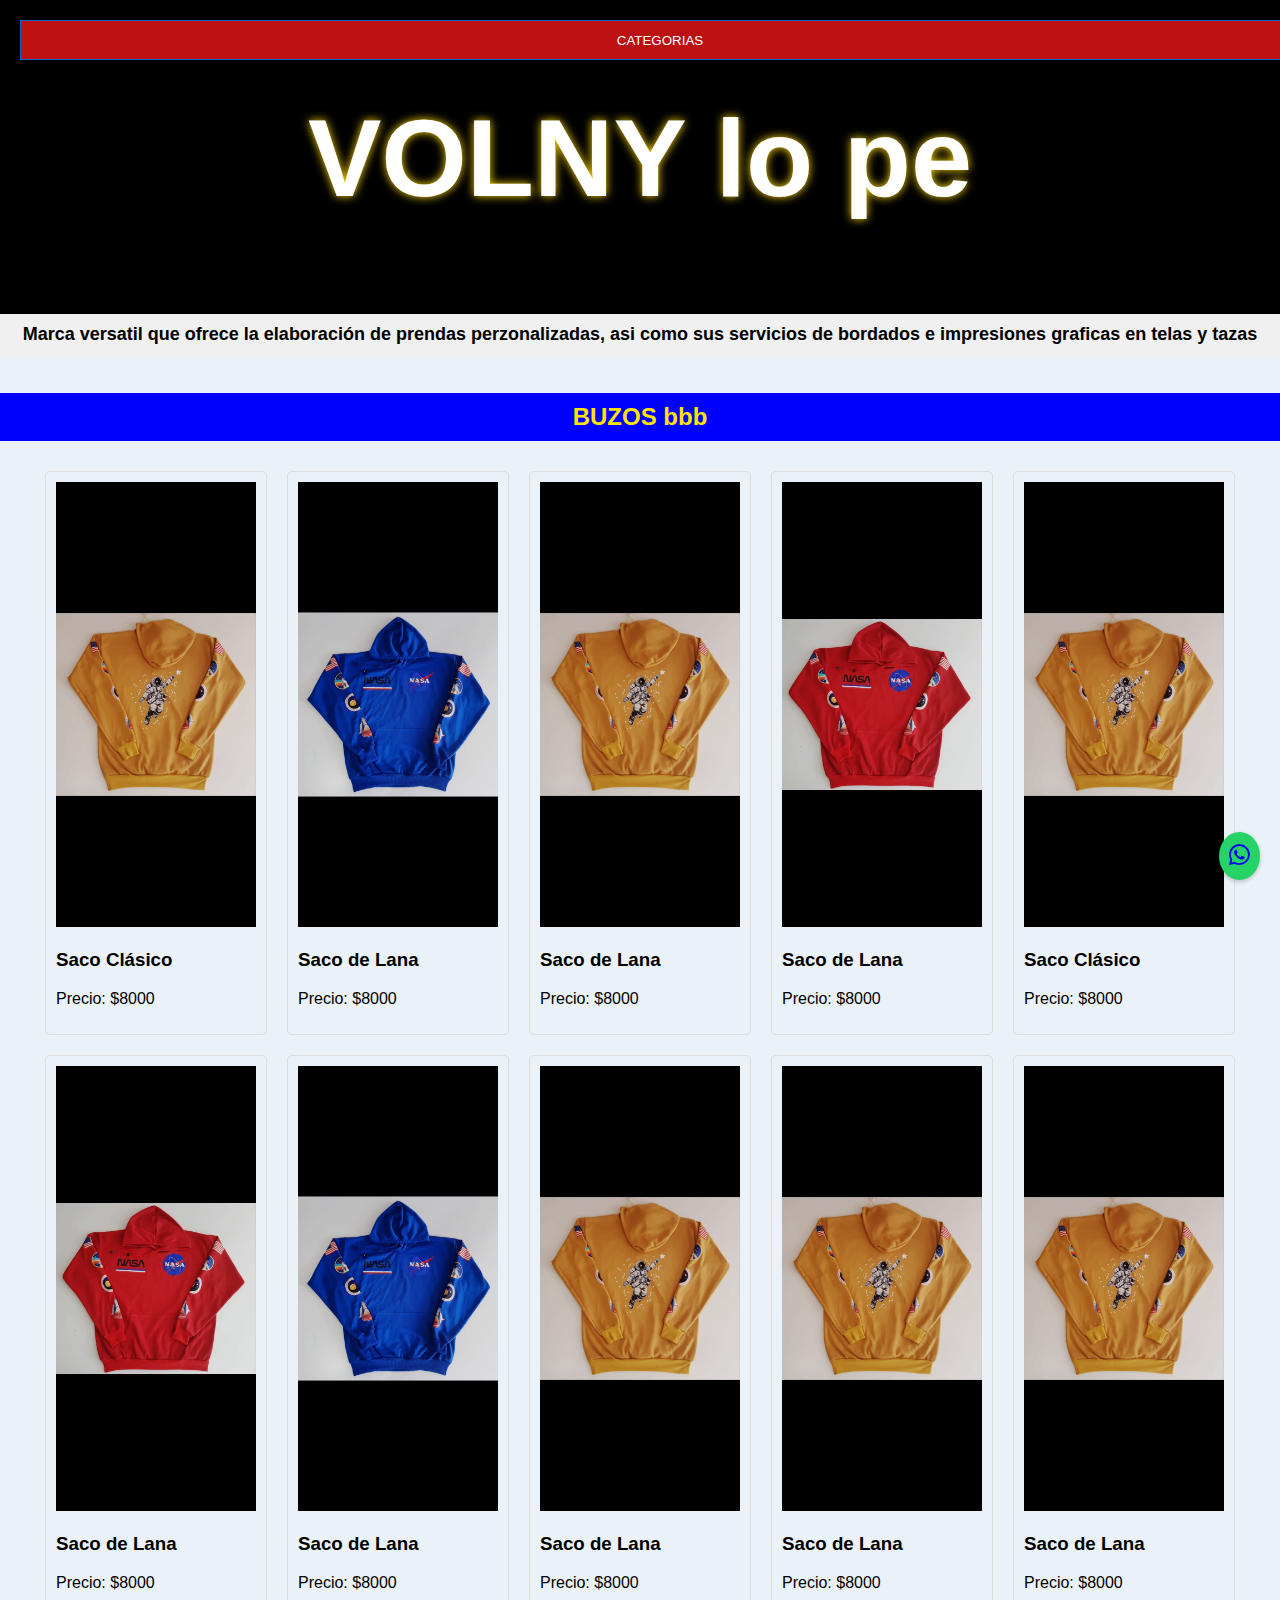
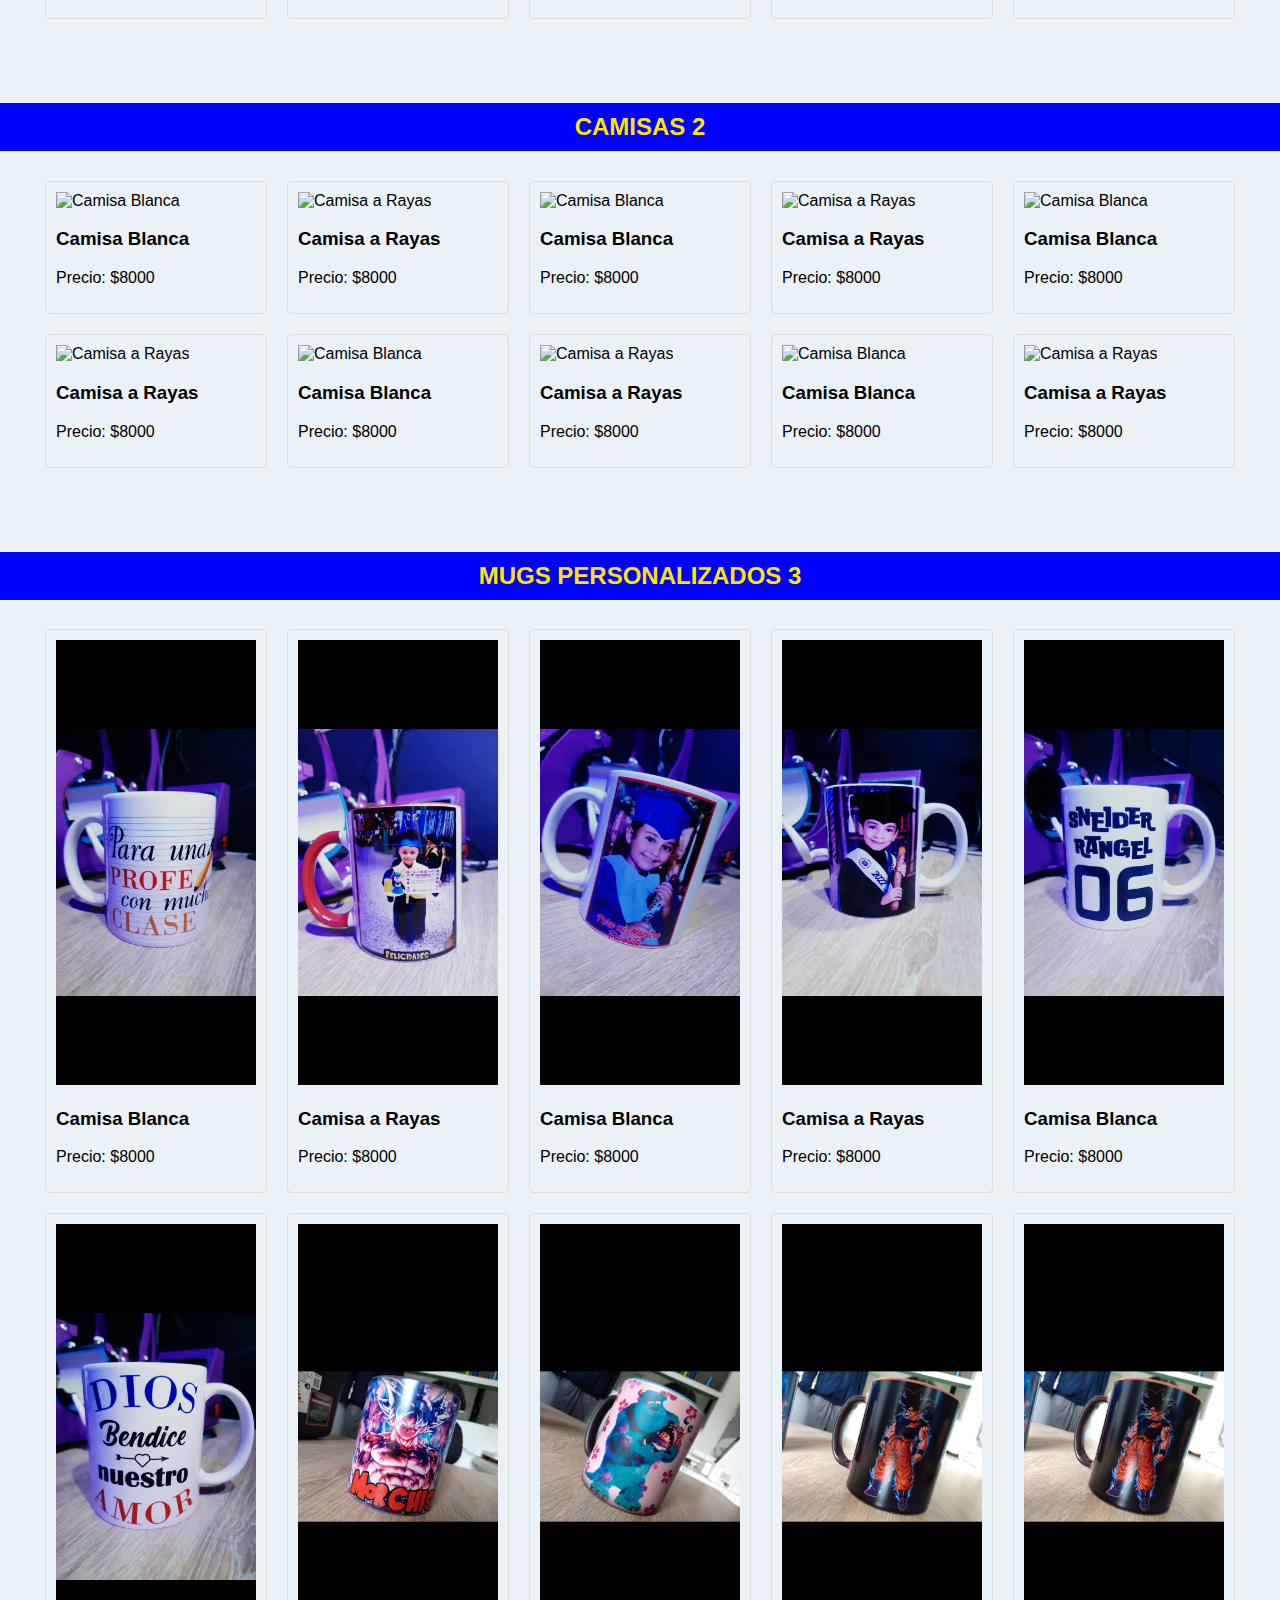
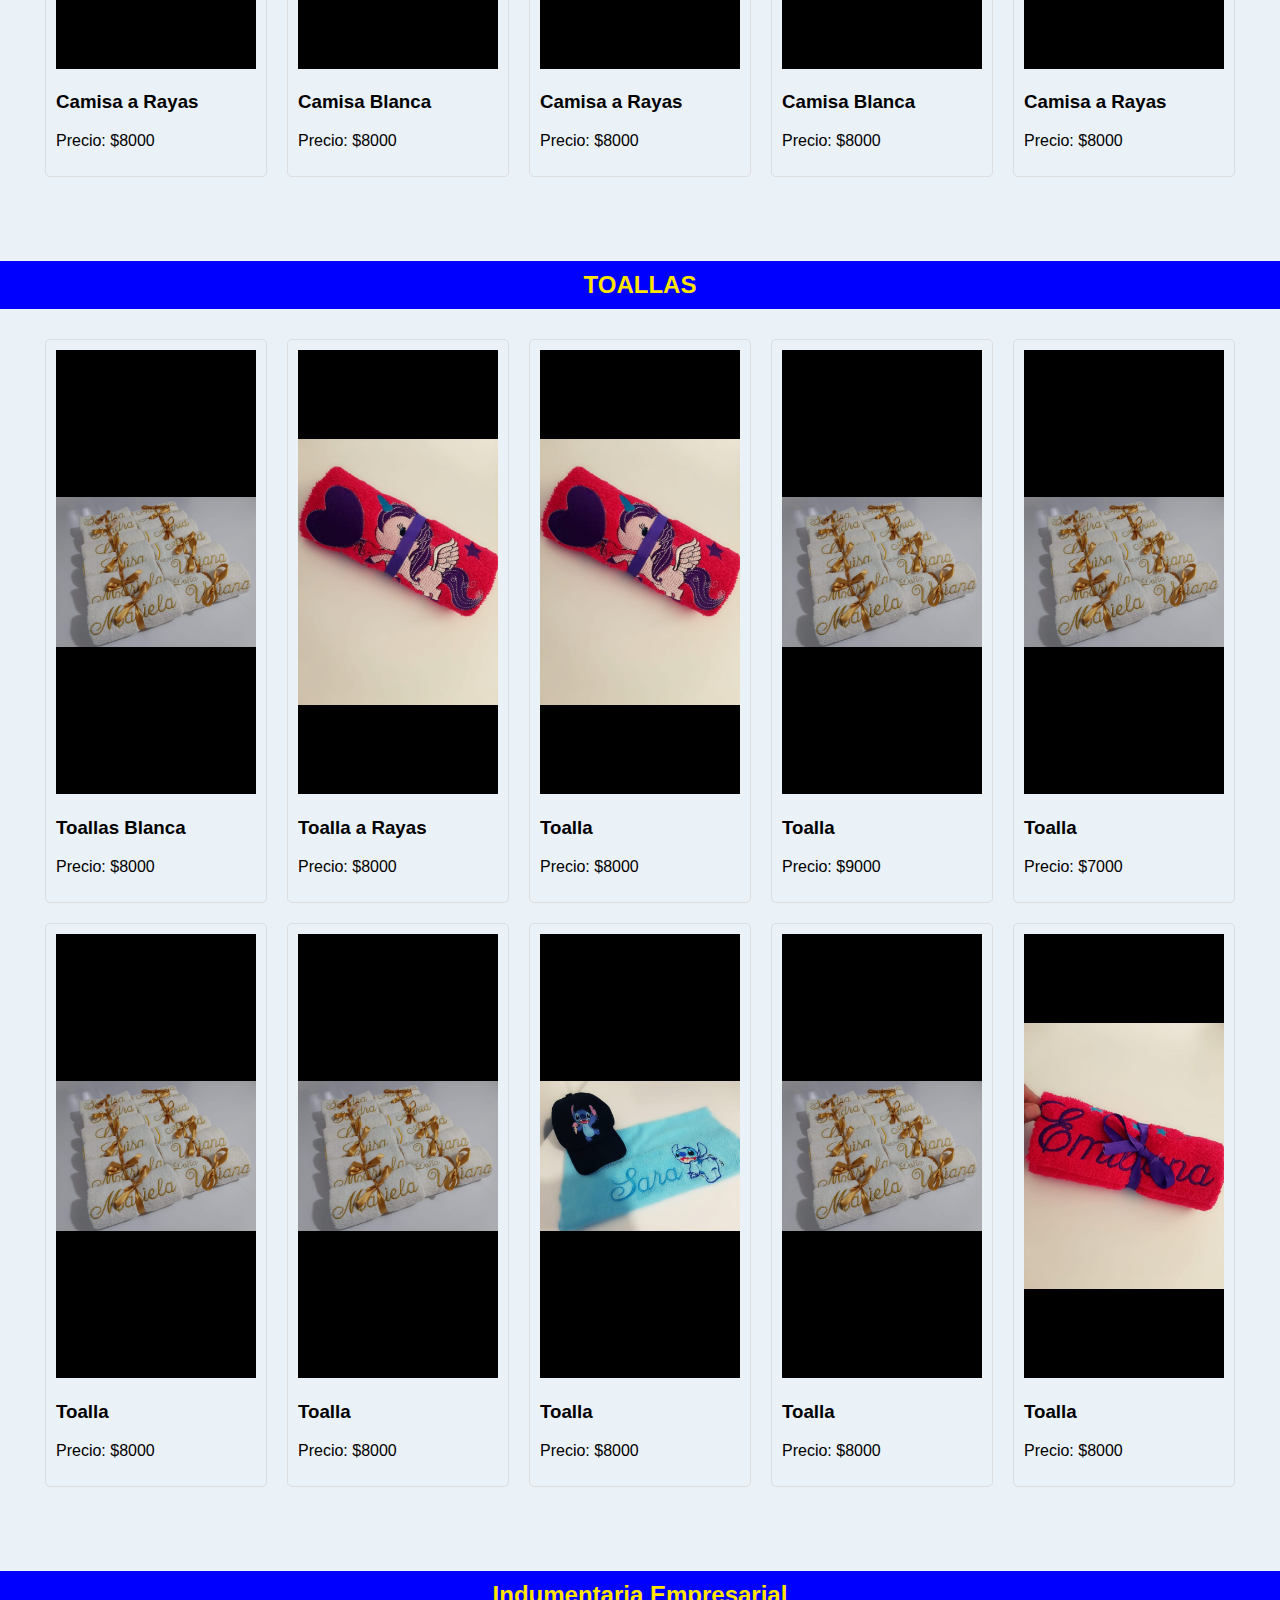
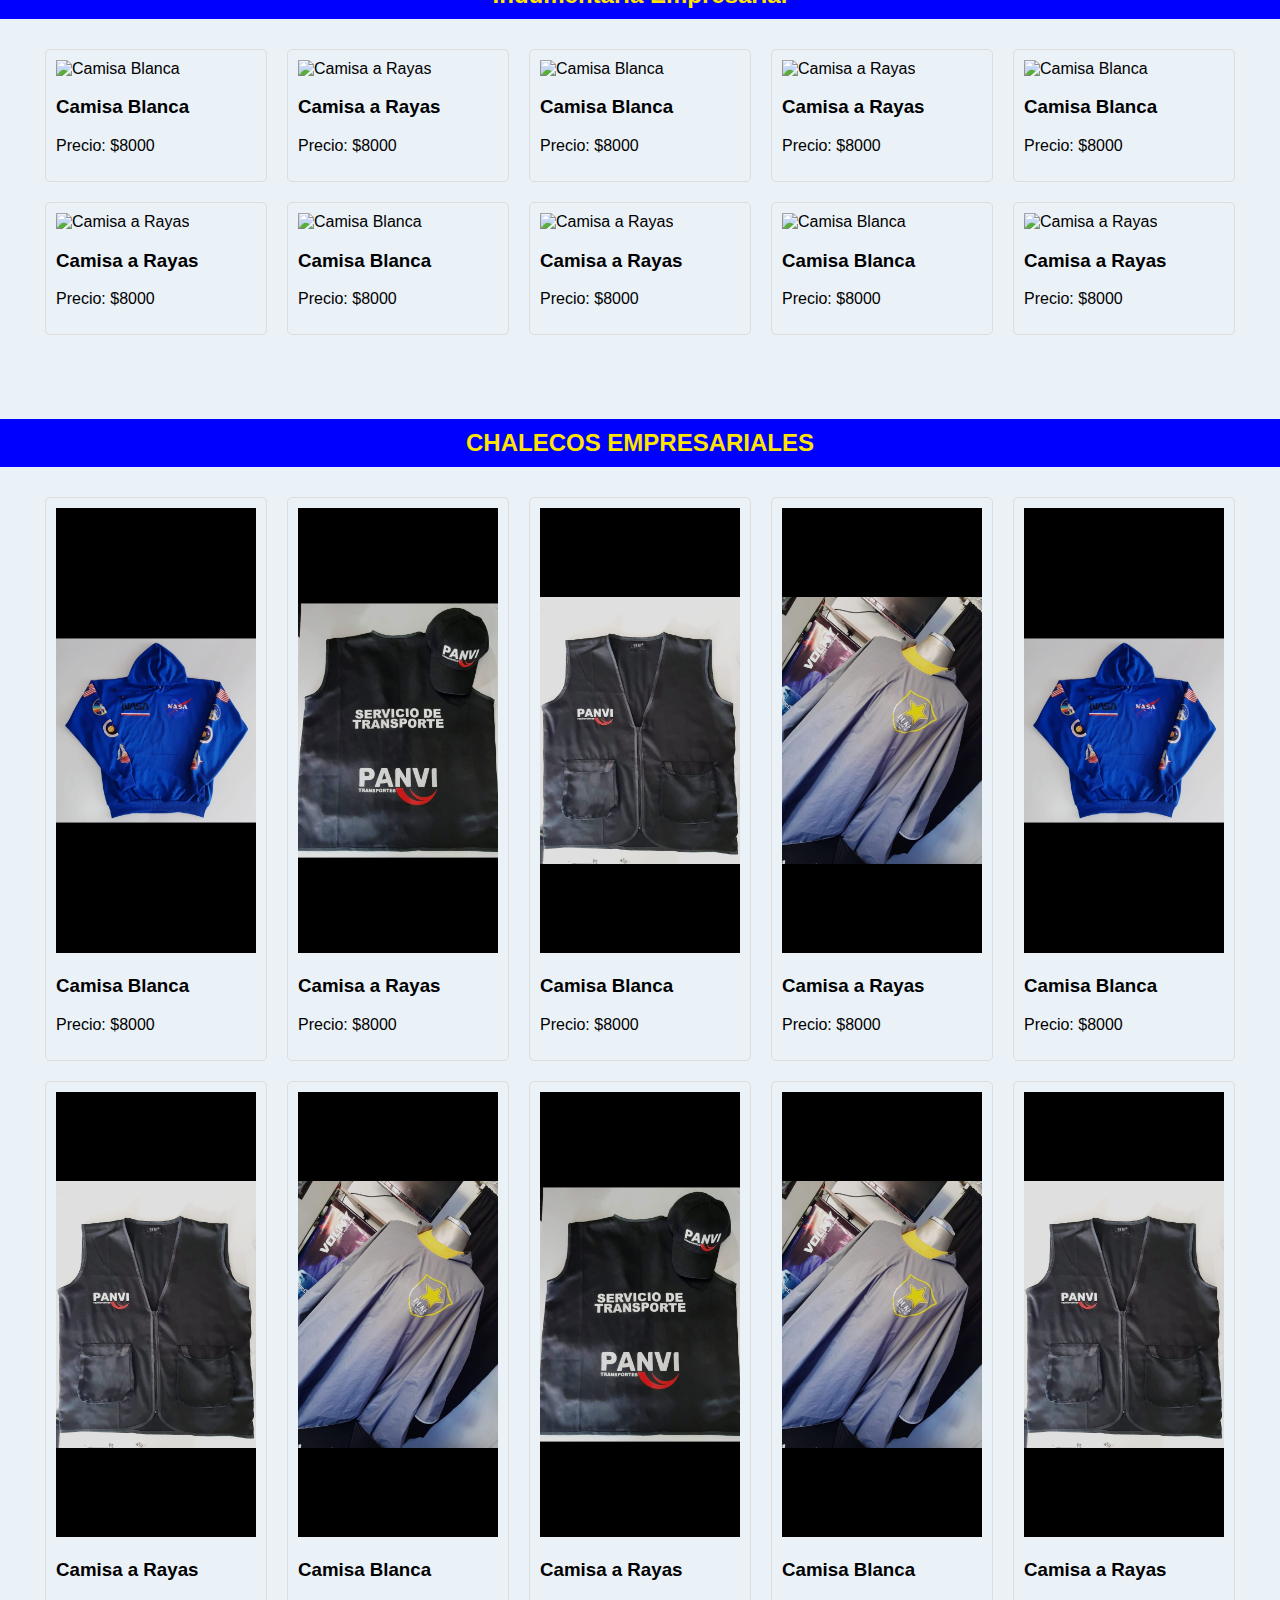
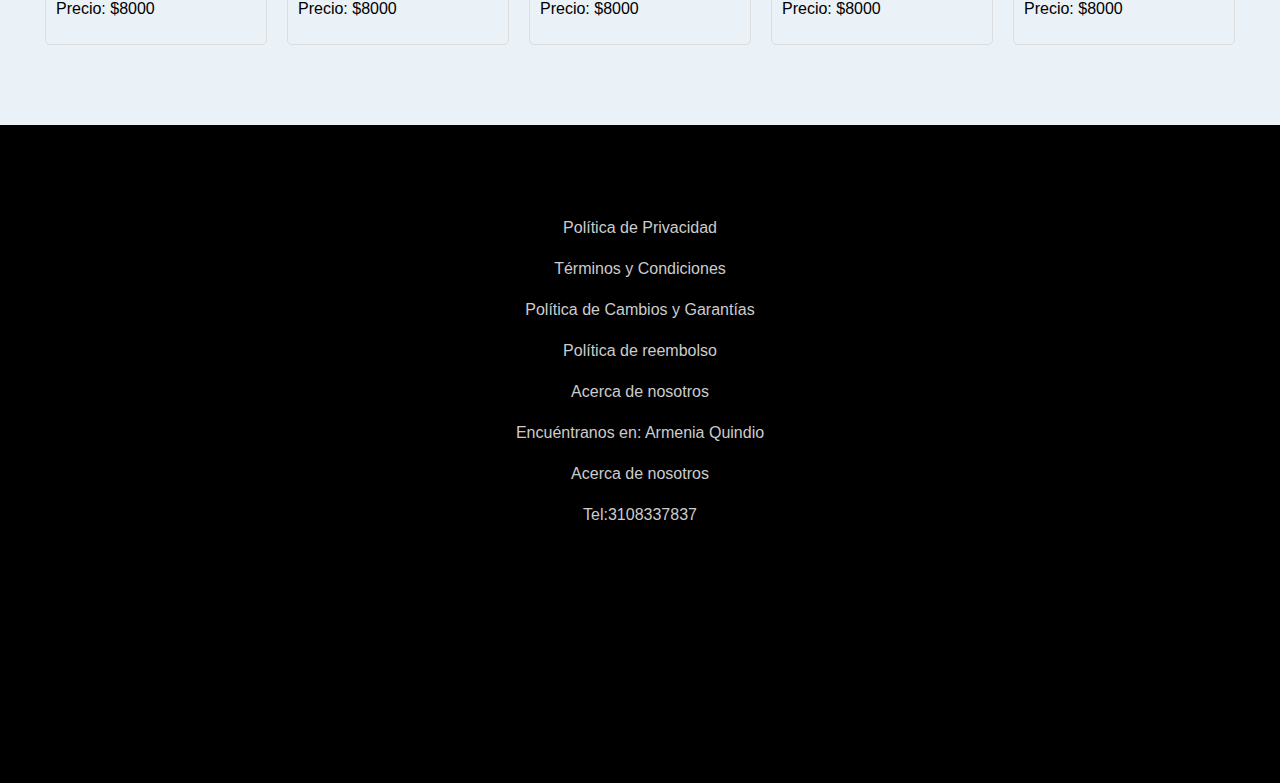
==== commit f3d6ffa8: "first commit" ====
--- a/Pagina-VOLNY-main/Pagina-VOLNY-main/index.html
+++ b/Pagina-VOLNY-main/Pagina-VOLNY-main/index.html
@@ -60,7 +60,7 @@
 
 
     <!-- Contenedor de varias secciones: camisas, toallas, etc. -->
-    <h2 class="sacos">BUZOS OVERSIZE</h2>
+    <h2 class="sacos">BUZOS bbb</h2>
         <div class="productSection" id="sacoProducts">
       </div>
       <br /><br /><br />
@@ -68,7 +68,7 @@
 
 
 
-      <h2 class="camisas">CAMISAS</h2>
+      <h2 class="camisas">CAMISAS 2</h2>
       <div class="categorySection">
         <div class="productSection" id="camisaProducts">
       </div>
@@ -77,7 +77,7 @@
       <br /><br /><br />
 
       <div class="categorySection">
-        <h2 class="mugs">MUGS PERSONALIZADOS</h2>
+        <h2 class="mugs">MUGS PERSONALIZADOS 3 </h2>
         <div class="productSection" id="mugsProducts">
           <!-- Aquí se mostrarán los mugs personalizados -->
         </div>
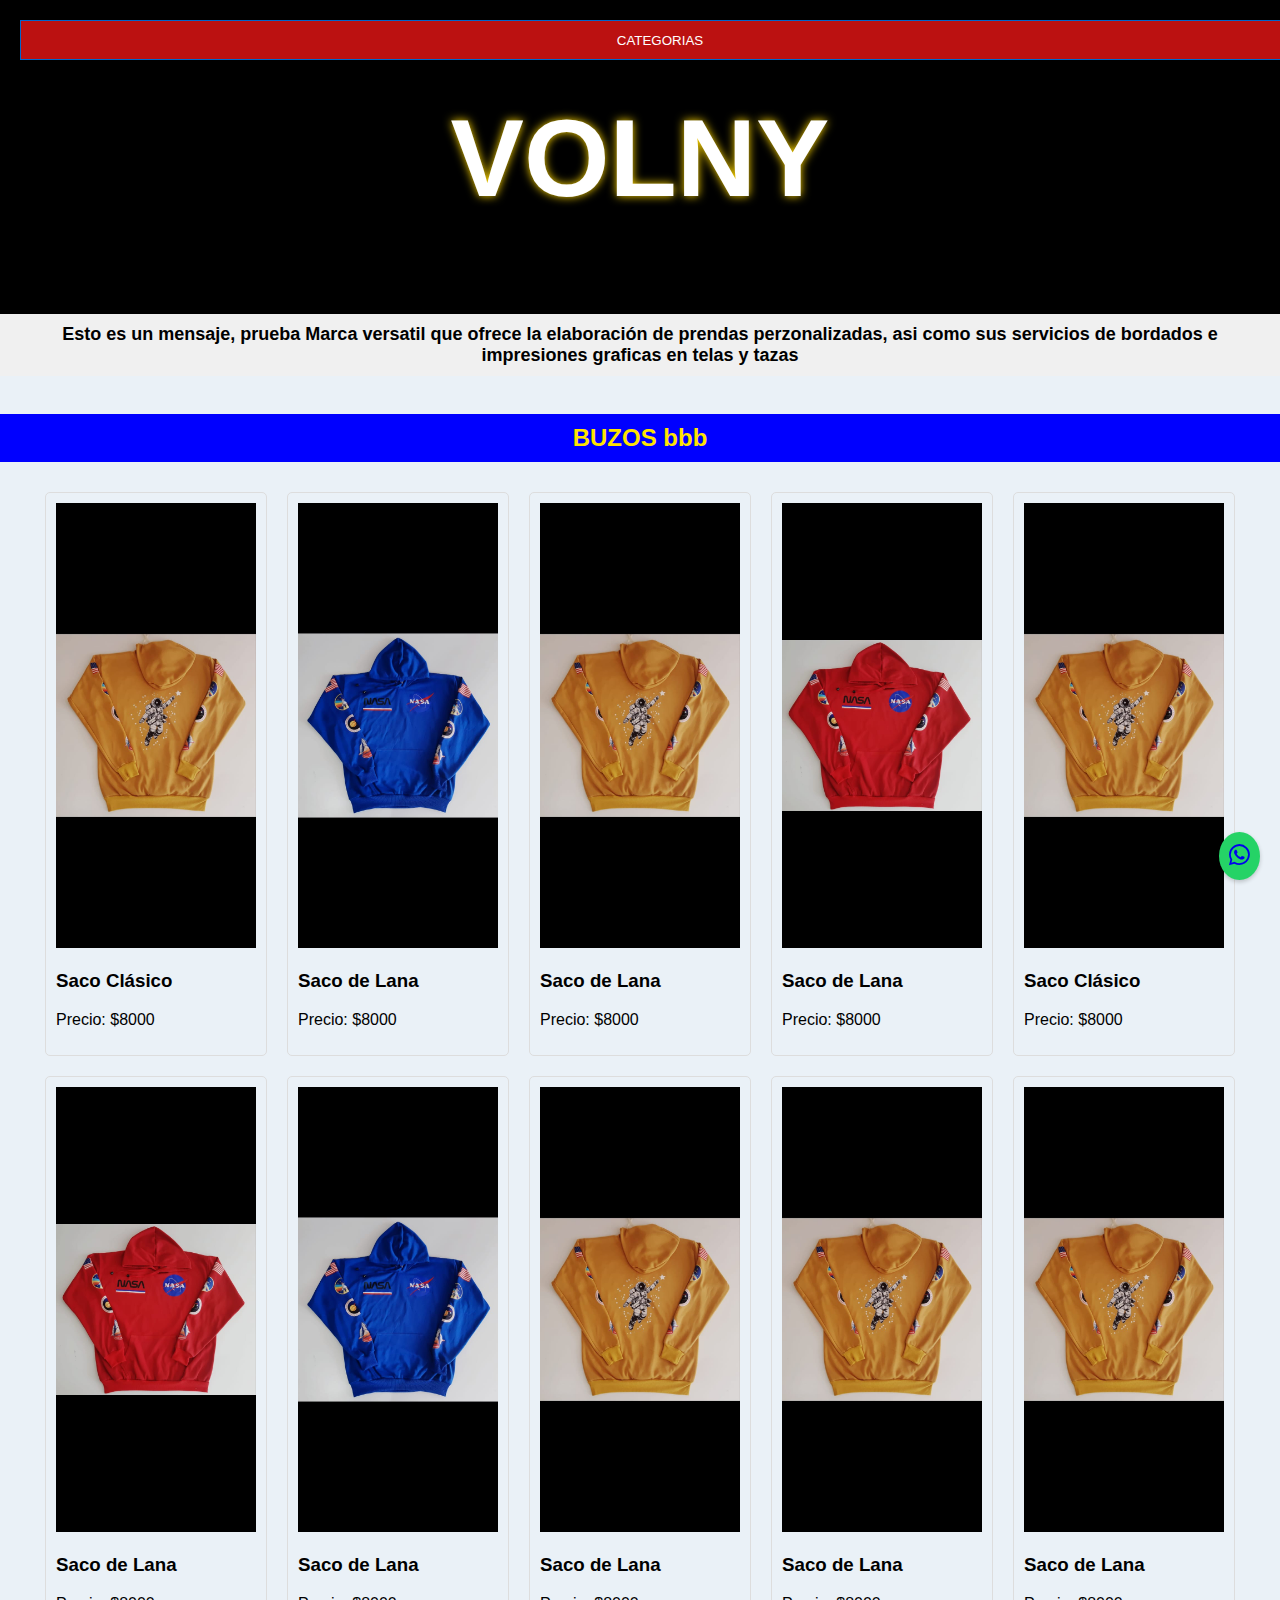
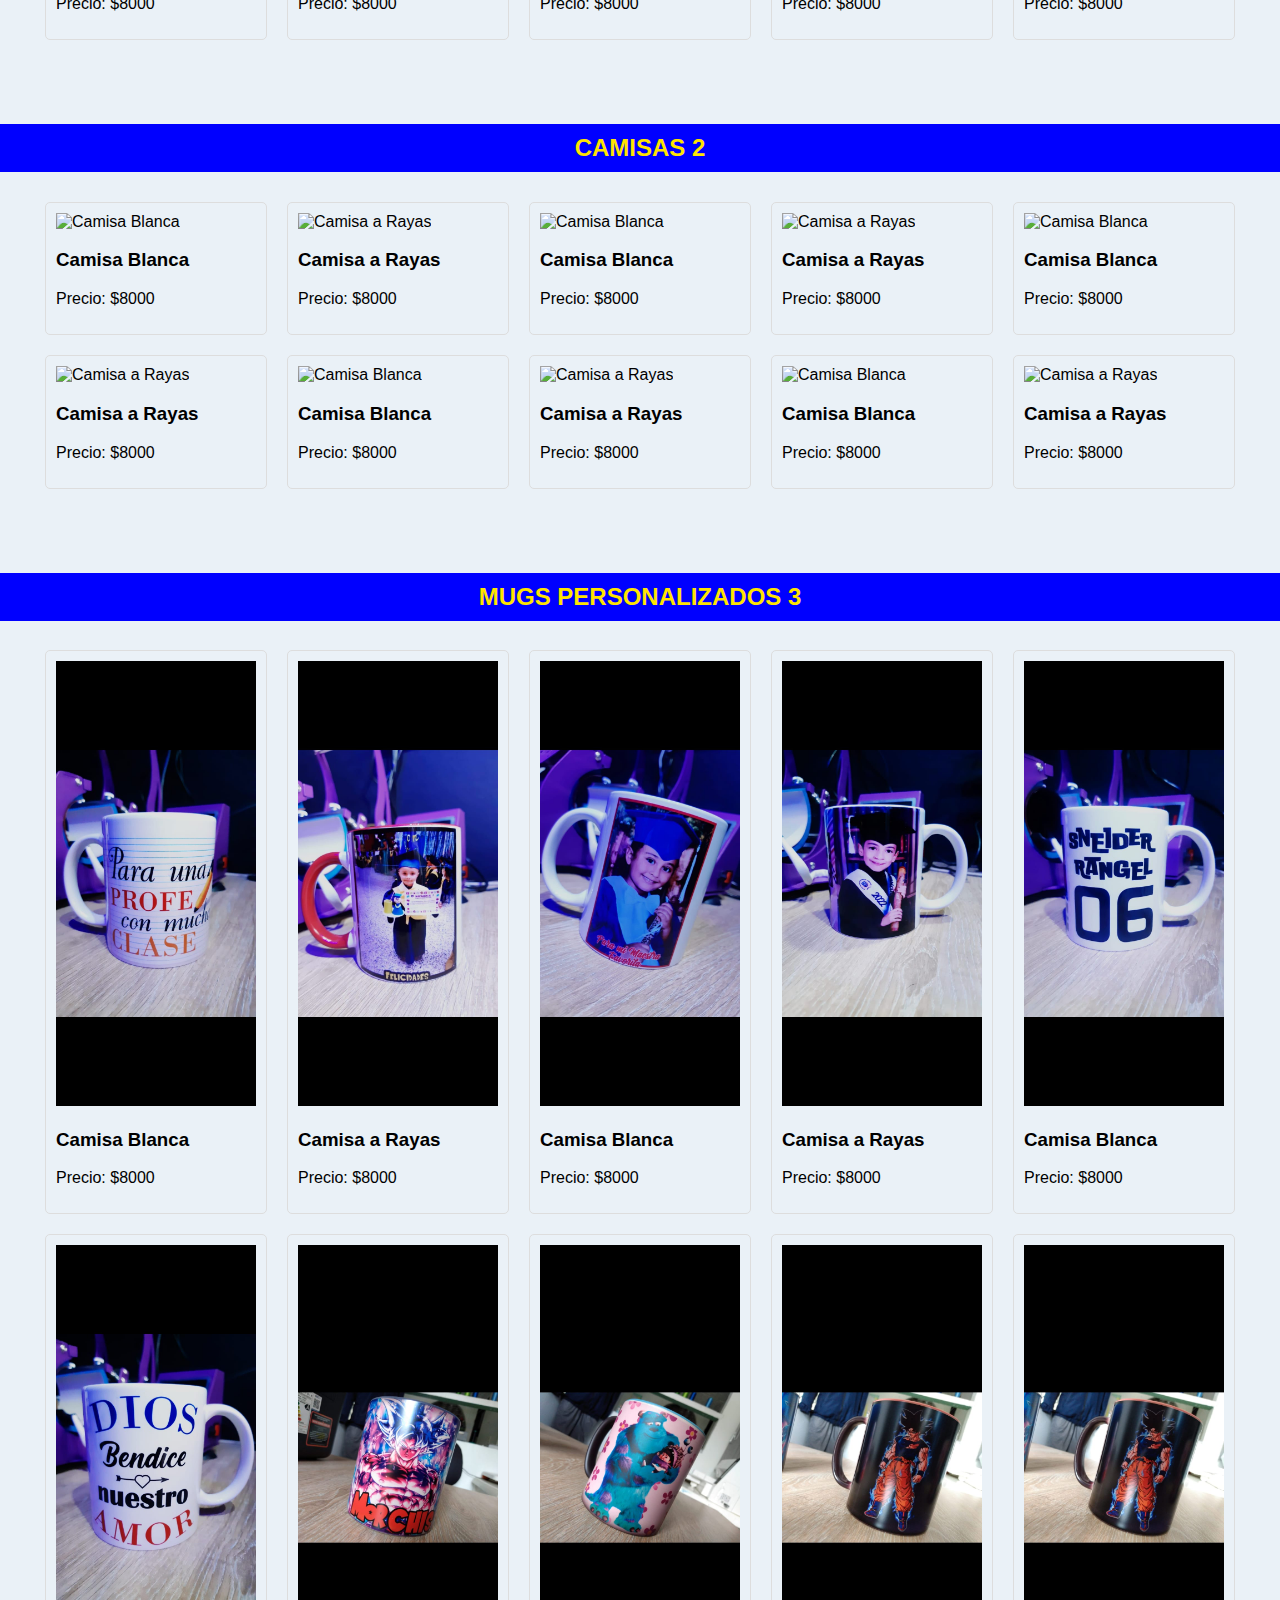
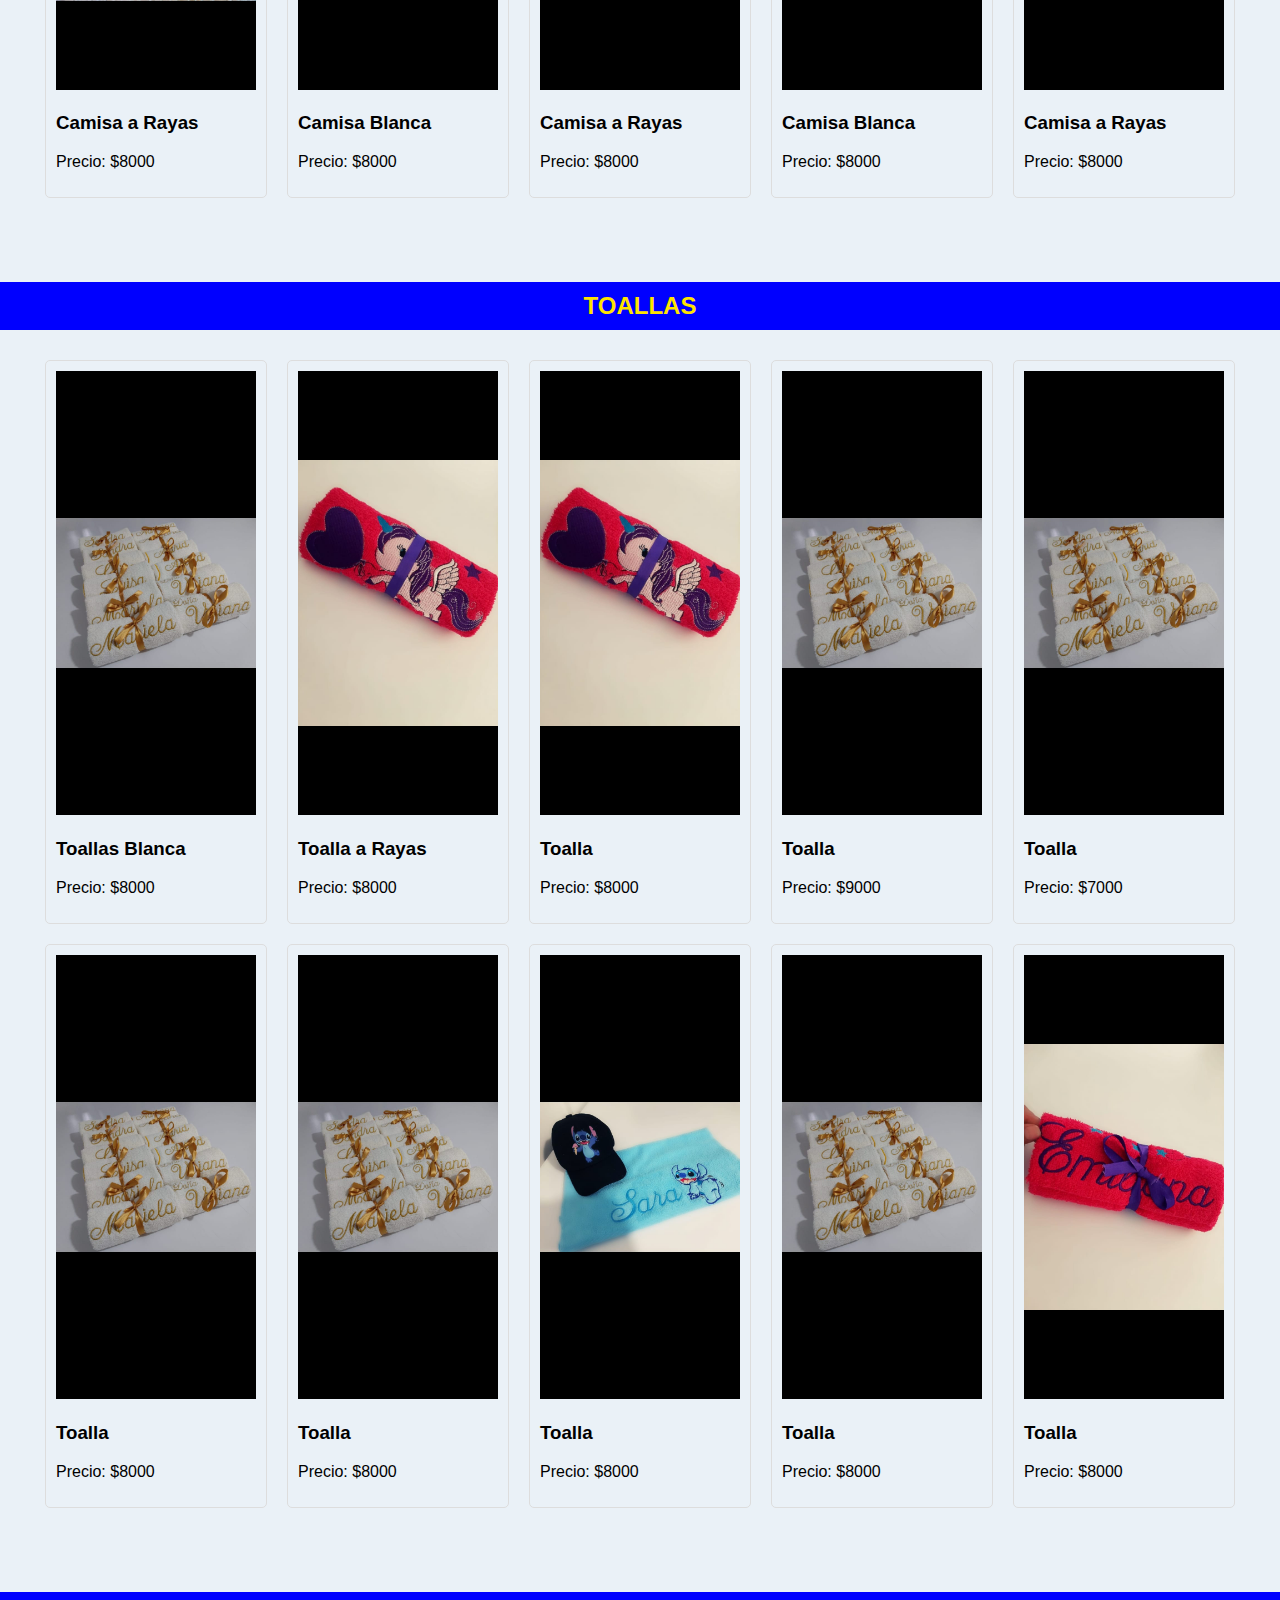
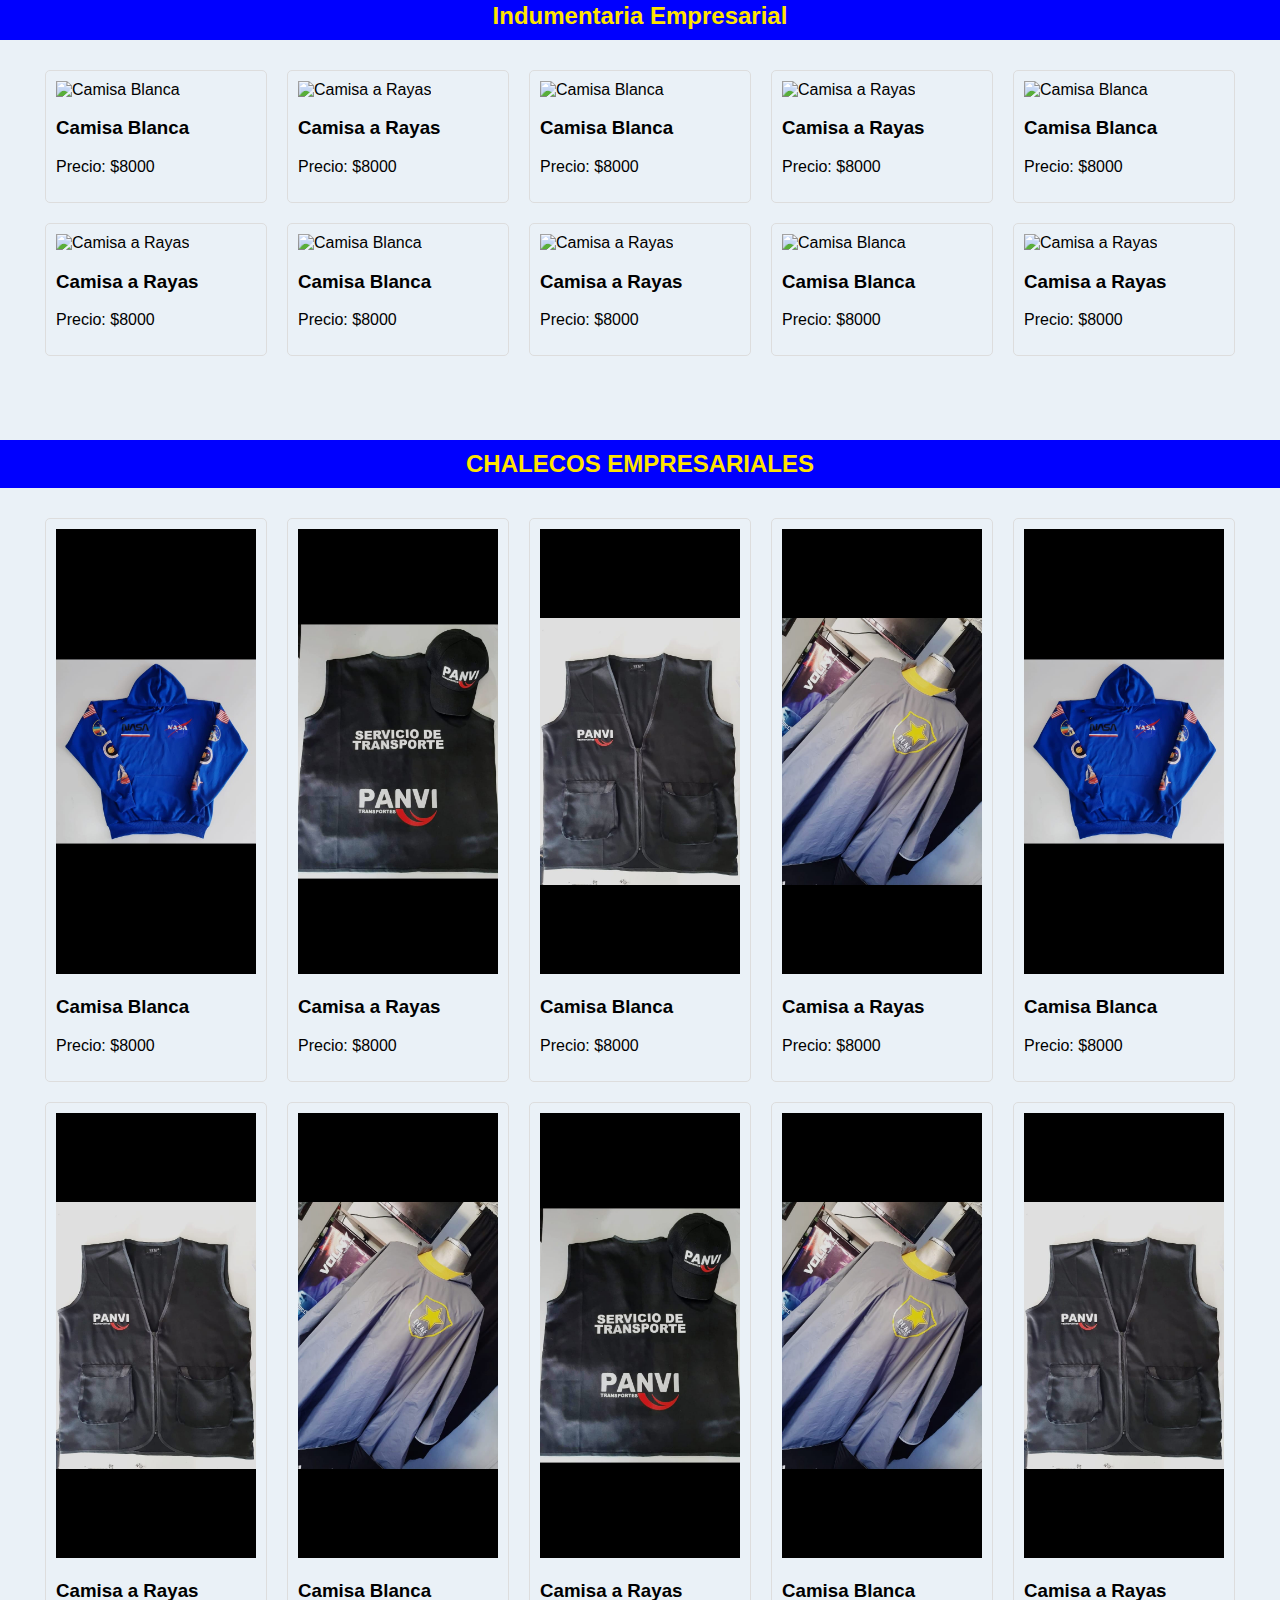
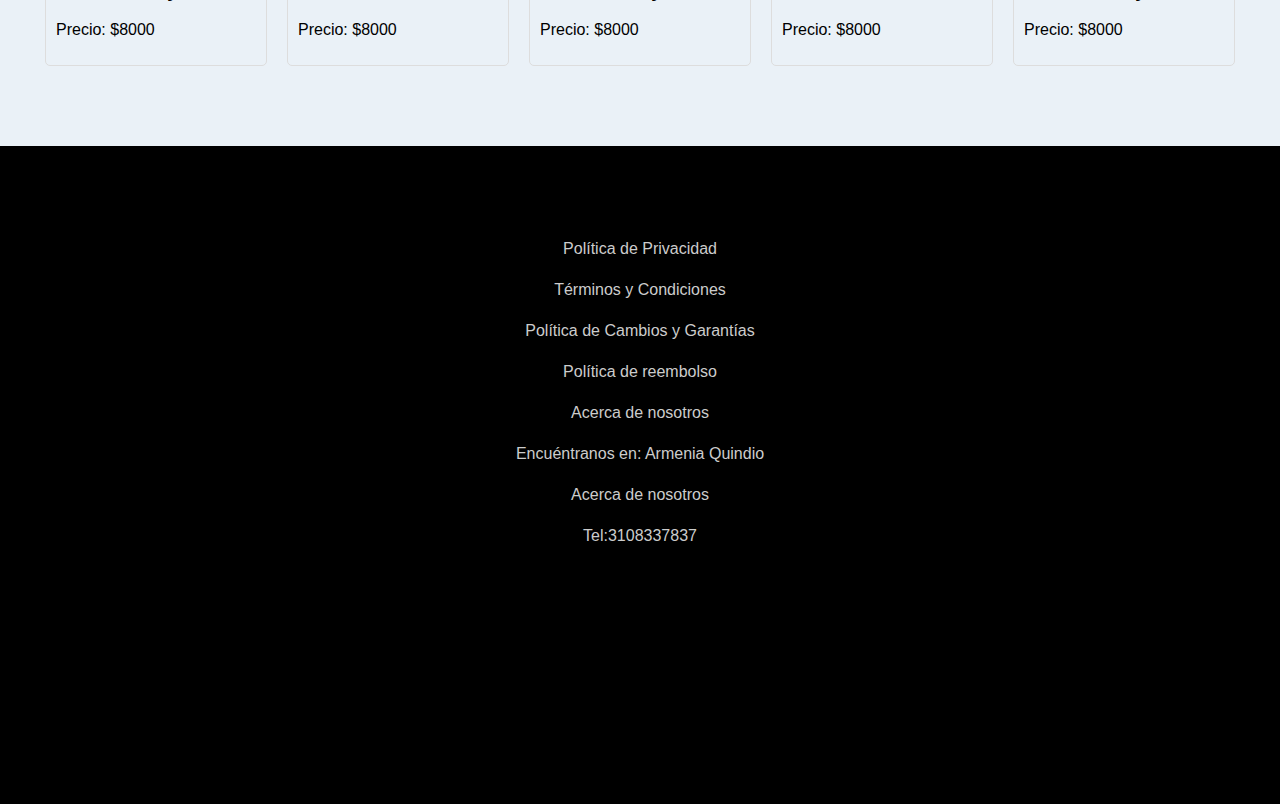
==== commit 93c06d89: "first commit" ====
--- a/Pagina-VOLNY-main/Pagina-VOLNY-main/index.html
+++ b/Pagina-VOLNY-main/Pagina-VOLNY-main/index.html
@@ -12,7 +12,7 @@
     
     <header>
     
-      <h1 class="nombre">VOLNY lo pe</h1>
+      <h1 class="nombre">VOLNY</h1>
     </header>
 
     <button id="sidebarToggleBtn" class="categorias">CATEGORIAS</button>
@@ -27,7 +27,7 @@
 
     <!-- Barra de informacion -->
     <div class="moving-info">
-     Marca versatil que ofrece la elaboración de prendas perzonalizadas, asi como sus servicios de bordados e impresiones graficas en telas y tazas
+      Esto es un mensaje, prueba Marca versatil que ofrece la elaboración de prendas perzonalizadas, asi como sus servicios de bordados e impresiones graficas en telas y tazas
     </div>
     <!-- Asegúrate de incluir este script en la sección <body> o al final del archivo HTML -->
 
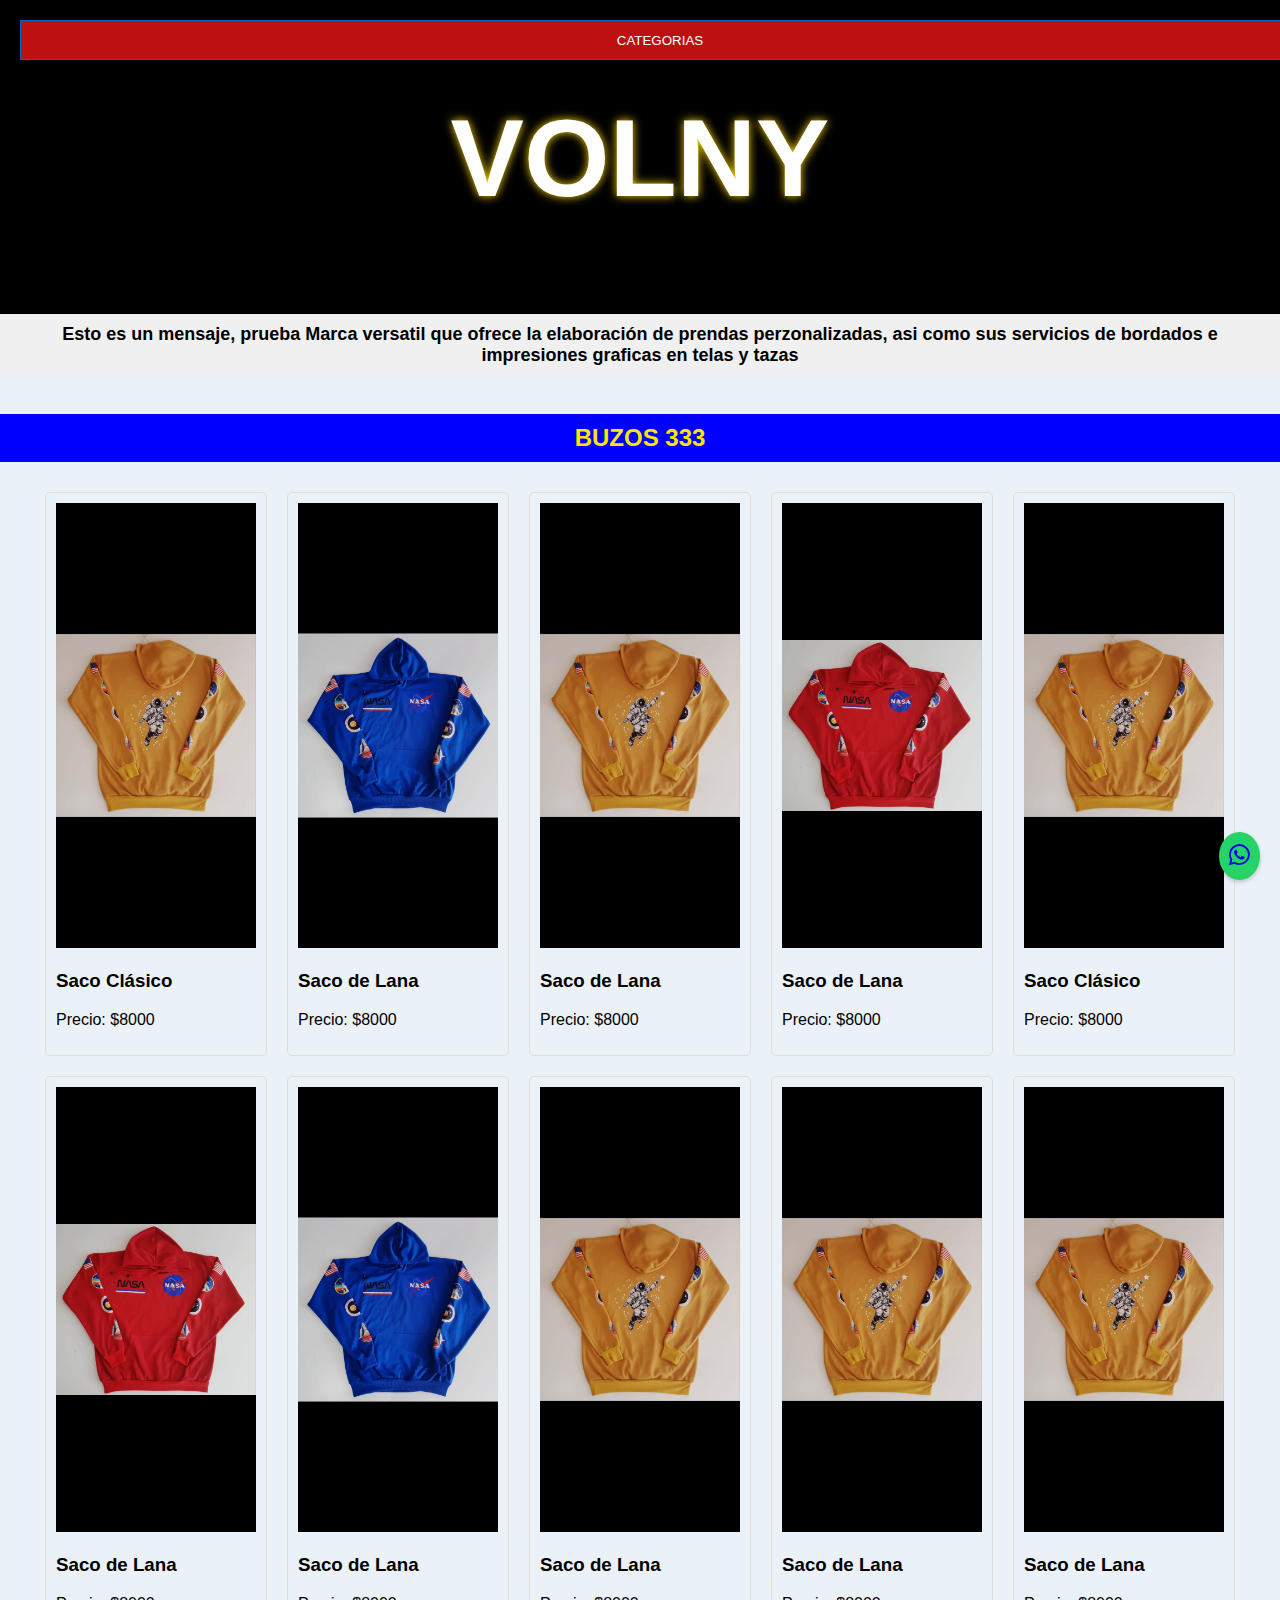
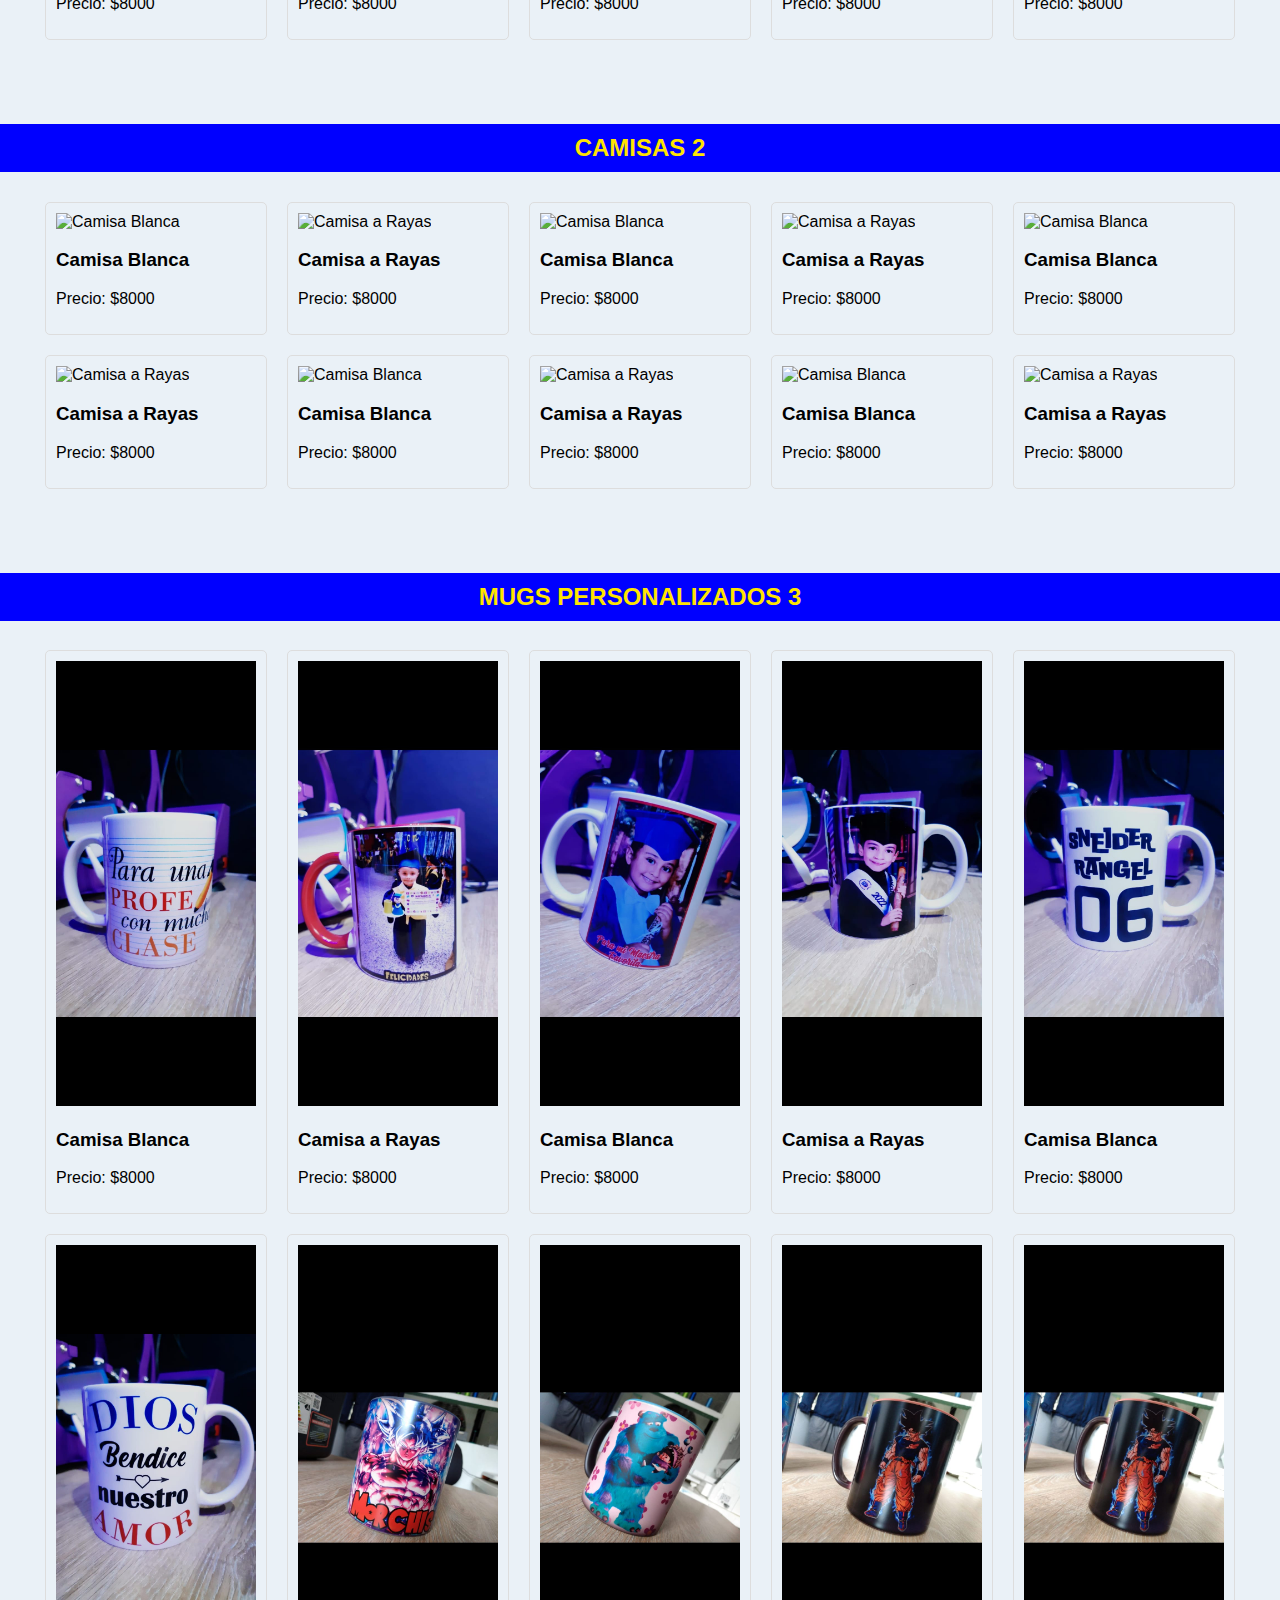
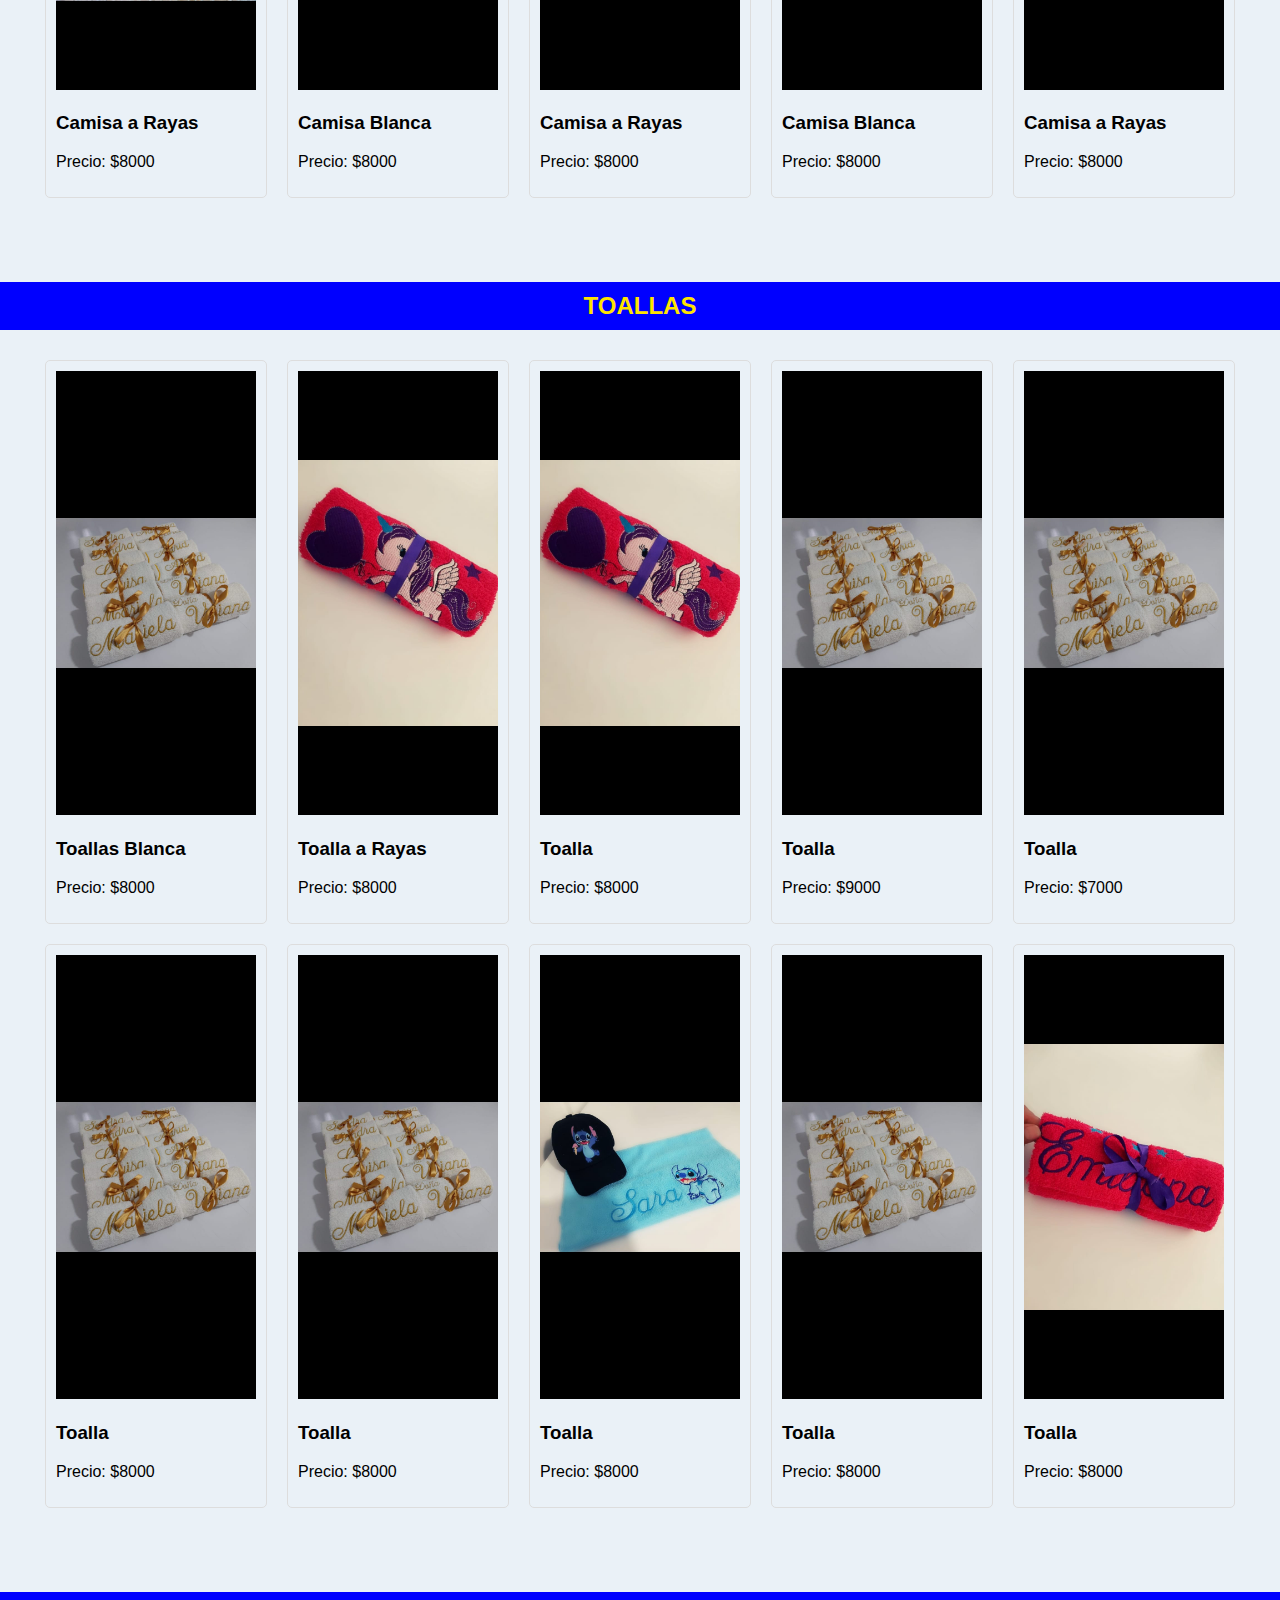
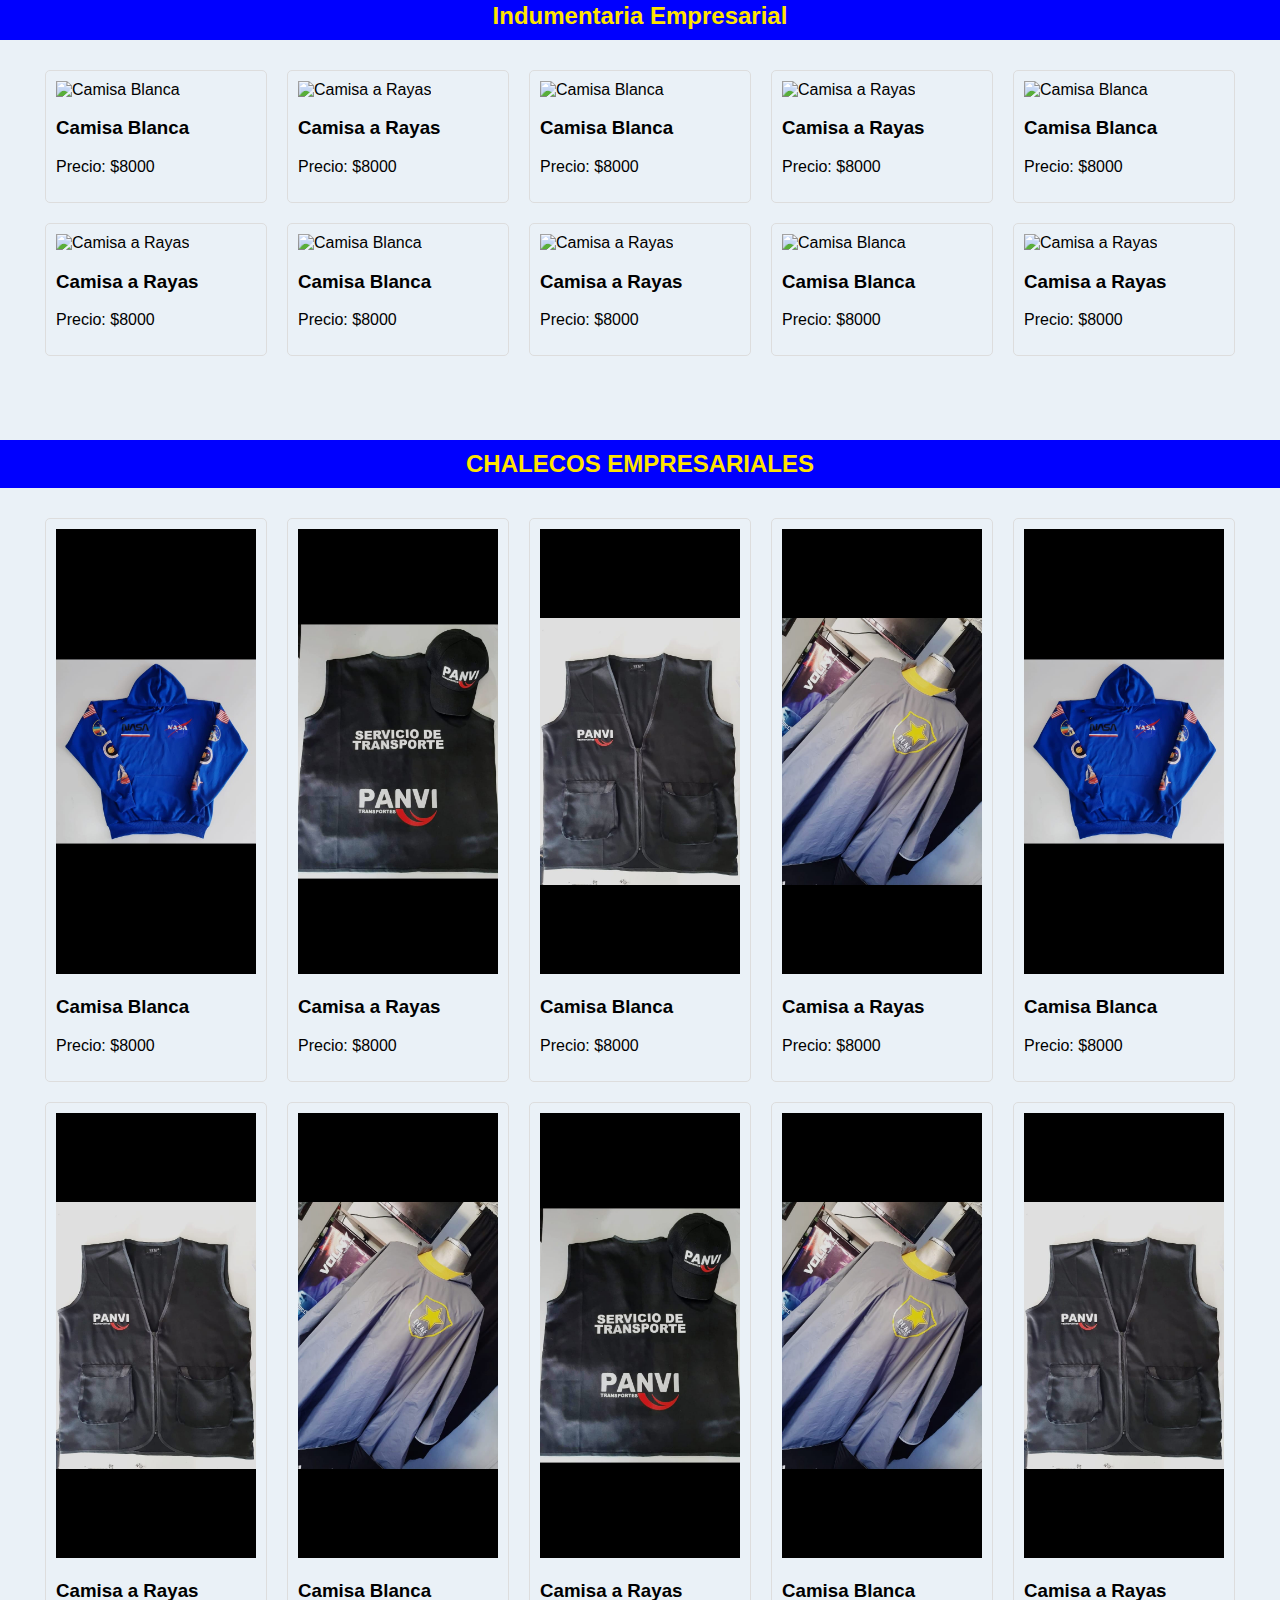
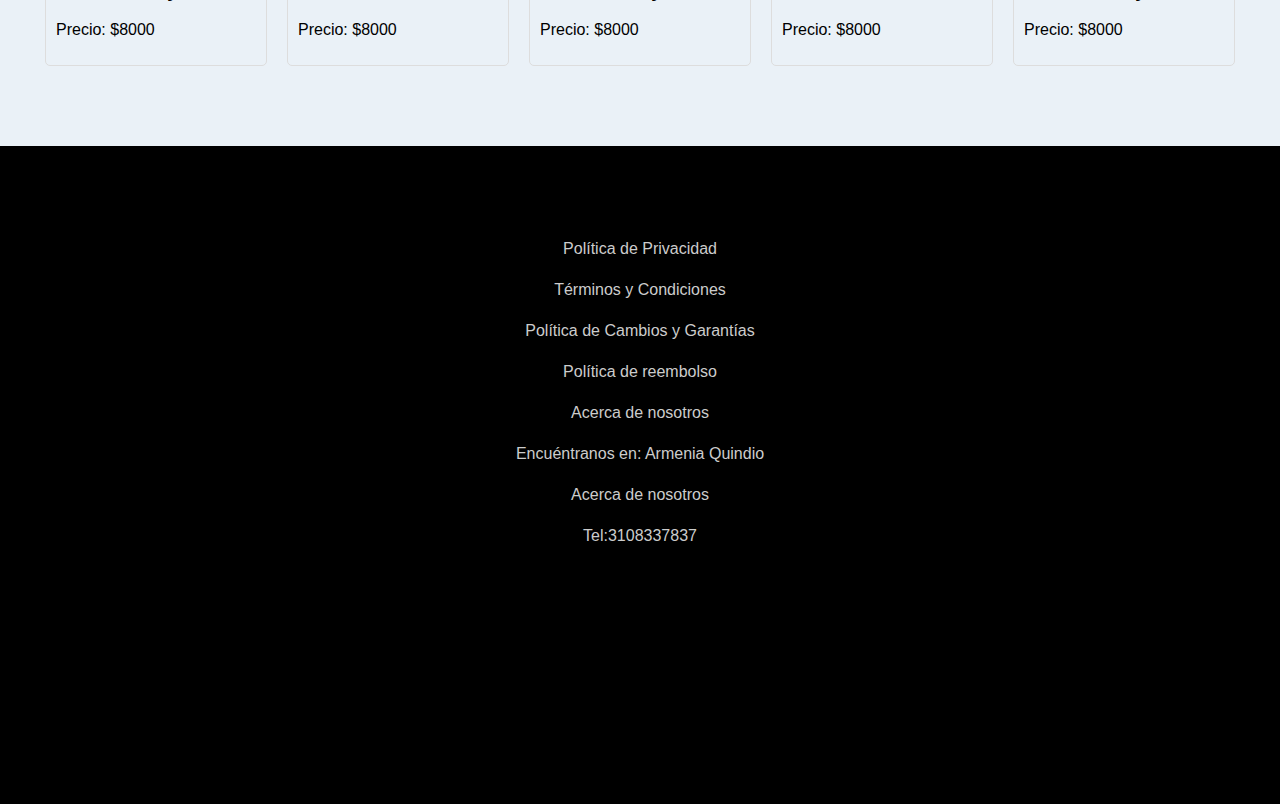
==== commit de275eaf: "first commit" ====
--- a/Pagina-VOLNY-main/Pagina-VOLNY-main/index.html
+++ b/Pagina-VOLNY-main/Pagina-VOLNY-main/index.html
@@ -32,13 +32,6 @@
     <!-- Asegúrate de incluir este script en la sección <body> o al final del archivo HTML -->
 
 
-  
-
-
-
-
-
-
 <script>
   // Función para cambiar el mensaje en la sección
   function changeMessage() {
@@ -60,7 +53,7 @@
 
 
     <!-- Contenedor de varias secciones: camisas, toallas, etc. -->
-    <h2 class="sacos">BUZOS bbb</h2>
+    <h2 class="sacos">BUZOS 333</h2>
         <div class="productSection" id="sacoProducts">
       </div>
       <br /><br /><br />
